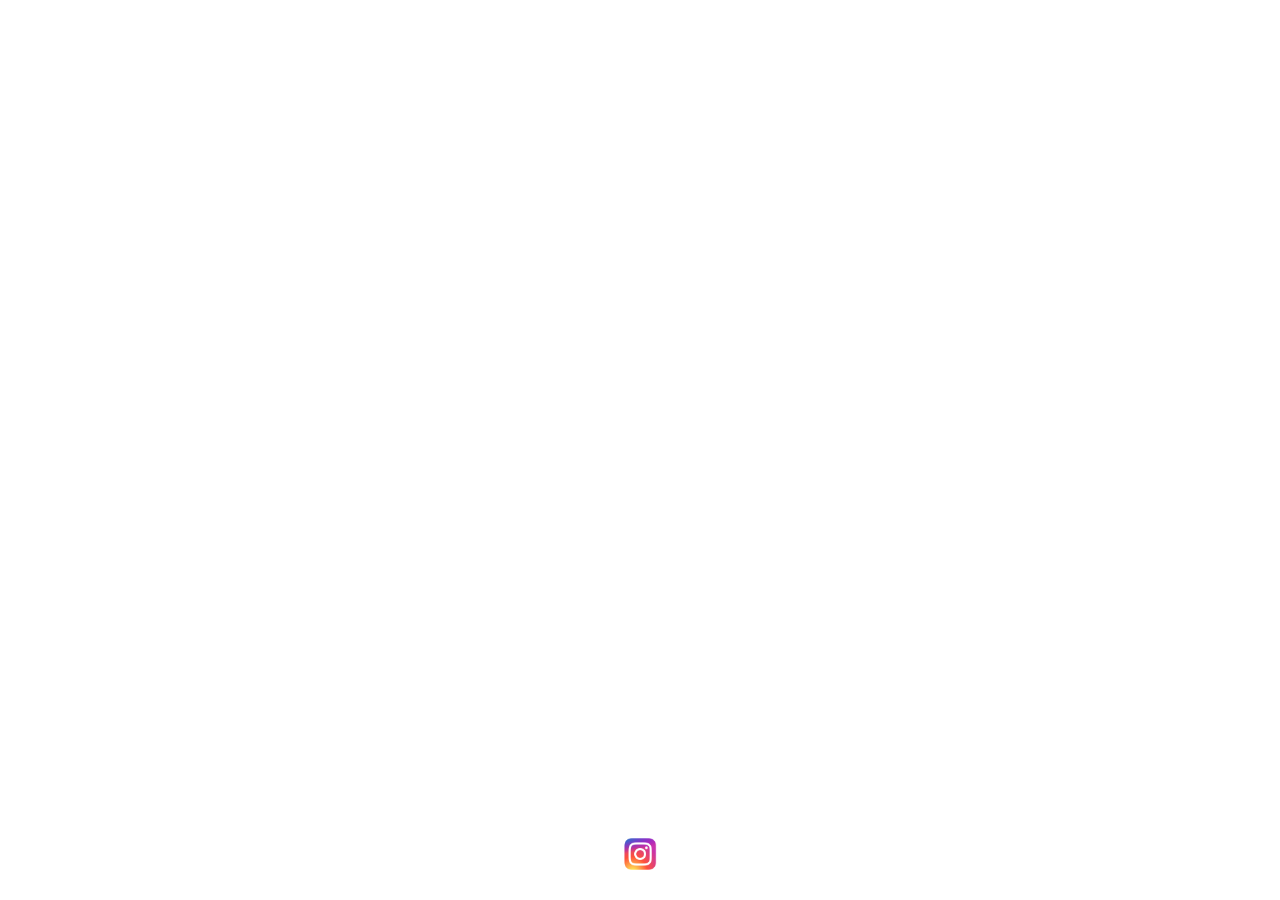
==== index.html @ 1ce3aefc "Add files via upload" ====
<!DOCTYPE html>
<html lang="de">
<head>
  <meta charset="UTF-8" />
  <meta name="viewport" content="width=device-width, initial-scale=1.0" />
  <title>Torben Carstensen - Fotograf</title>
  <style>
    html, body {
      margin: 0;
      padding: 0;
      font-family: Arial, sans-serif;
      overflow: hidden;
    }
    body {
      background-size: cover;
      background-position: center;
      background-repeat: no-repeat;
      height: 100vh;
      width: 100vw;
      color: white;
      display: flex;
      flex-direction: row;
      justify-content: space-between;
      align-items: center;
      text-align: left;
      animation: backgroundCycle 30s infinite;
    }

    .intro {
      display: flex;
      flex-direction: column;
      justify-content: center;
      padding-left: 4vw;
      max-width: 50vw;
    }

    h1 {
      font-size: 3rem;
      letter-spacing: 2px;
      margin: 0;
    }

    .description {
      font-size: 1.2rem;
      margin-top: 1rem;
      line-height: 1.5;
    }

    .contact {
      position: absolute;
      bottom: 2vh;
      left: 50%;
      transform: translateX(-50%);
      font-size: 1rem;
      text-align: center;
    }

    .socials img {
      width: 32px;
      height: 32px;
      margin: 0.5rem;
    }

    @keyframes backgroundCycle {
      0% { background-image: url('bild1.jpg'); }
      33% { background-image: url('bild2.jpg'); }
      66% { background-image: url('bild3.jpg'); }
      100% { background-image: url('bild4.jpg'); }
    }

    @media (orientation: portrait) {
      body {
        animation: portraitCycle 30s infinite;
        flex-direction: column;
        justify-content: space-between;
        text-align: center;
      }

      .intro {
        padding: 2vh 5vw;
        max-width: 90vw;
      }

      @keyframes portraitCycle {
        0% { background-image: url('hochkant1.jpg'); }
        33% { background-image: url('hochkant2.jpg'); }
        66% { background-image: url('hochkant3.jpg'); }
        100% { background-image: url('hochkant4.jpg'); }
      }
    }
  </style>
</head>
<body>
  <div class="intro">
    <h1>Torben Carstensen</h1>
    <div class="description">
      <p>Ich bin Torben, Fotograf aus Leidenschaft.<br>
      Spezialisiert auf Hochzeitsfotografie,<br>
      Porträts und visuelle Erzählung.<br>
      Mit einem Auge für Licht und Emotion<br>
      schaffe ich Bilder, die berühren.</p>
    </div>
  </div>

  <div class="contact">
    <p>Telefon: <a href="tel:+491234567890" style="color: white;">----</a></p>
    <p>Email: <a href="mailto:torben@example.com" style="color: white;">carstensenpeertorben@gmail.com</a></p>
    <div class="socials">
      <a href="https://instagram.com/torben_photo" target="_blank">
        <img src="instagram.png" alt="Instagram" />
      </a>
    </div>
  </div>
</body>
</html>
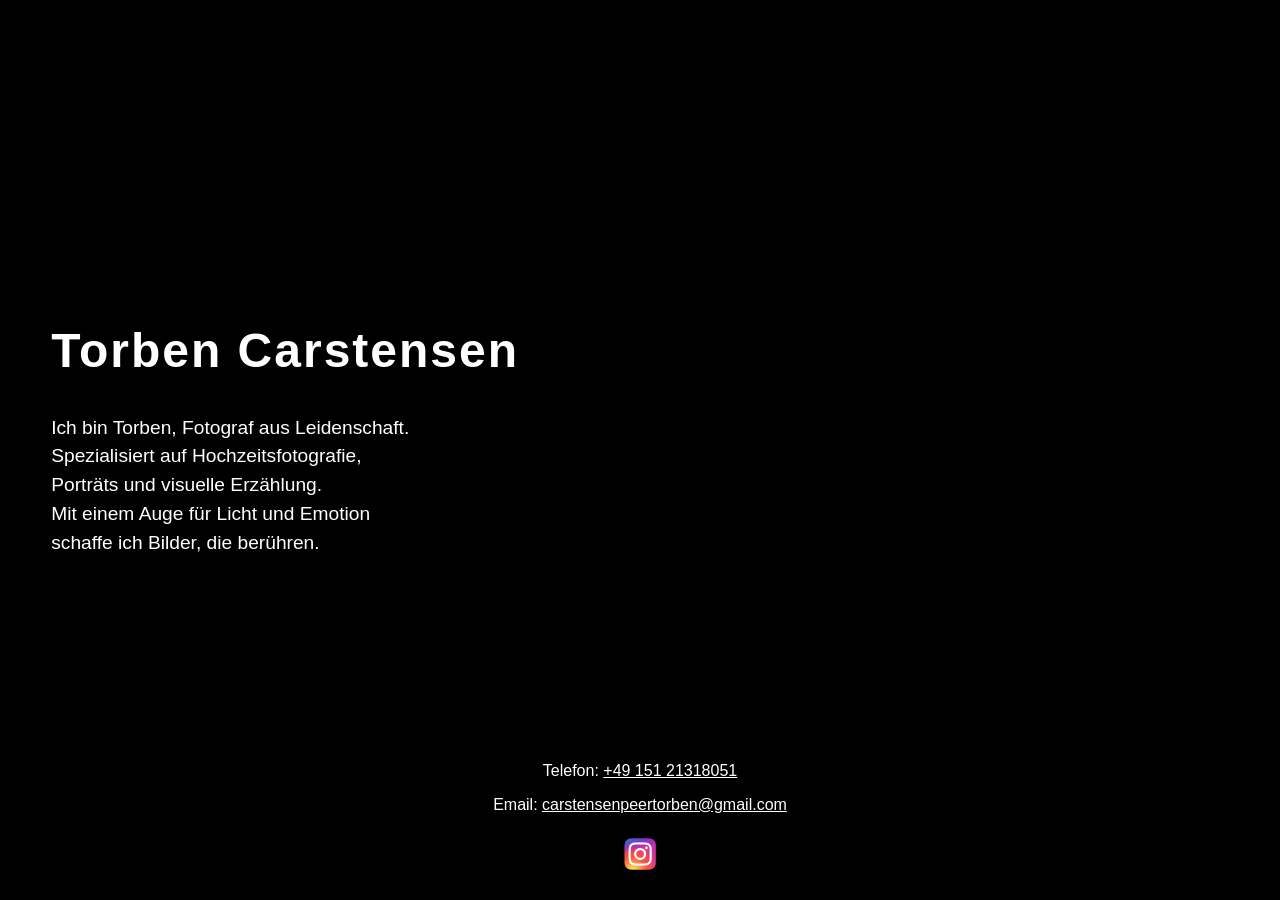
==== commit b2b86279: "Update index.html" ====
--- a/index.html
+++ b/index.html
@@ -10,7 +10,9 @@
       padding: 0;
       font-family: Arial, sans-serif;
       overflow: hidden;
+      background-color: black; /* Fallback-Hintergrund */
     }
+
     body {
       background-size: cover;
       background-position: center;
@@ -23,7 +25,7 @@
       justify-content: space-between;
       align-items: center;
       text-align: left;
-      animation: backgroundCycle 30s infinite;
+      transition: background-image 1s ease-in-out;
     }
 
     .intro {
@@ -61,16 +63,8 @@
       margin: 0.5rem;
     }
 
-    @keyframes backgroundCycle {
-      0% { background-image: url('bild1.jpg'); }
-      33% { background-image: url('bild2.jpg'); }
-      66% { background-image: url('bild3.jpg'); }
-      100% { background-image: url('bild4.jpg'); }
-    }
-
     @media (orientation: portrait) {
       body {
-        animation: portraitCycle 30s infinite;
         flex-direction: column;
         justify-content: space-between;
         text-align: center;
@@ -79,13 +73,6 @@
       .intro {
         padding: 2vh 5vw;
         max-width: 90vw;
-      }
-
-      @keyframes portraitCycle {
-        0% { background-image: url('hochkant1.jpg'); }
-        33% { background-image: url('hochkant2.jpg'); }
-        66% { background-image: url('hochkant3.jpg'); }
-        100% { background-image: url('hochkant4.jpg'); }
       }
     }
   </style>
@@ -103,13 +90,37 @@
   </div>
 
   <div class="contact">
-    <p>Telefon: <a href="tel:+491234567890" style="color: white;">----</a></p>
-    <p>Email: <a href="mailto:torben@example.com" style="color: white;">carstensenpeertorben@gmail.com</a></p>
+    <p>Telefon: <a href="tel:+4915121318051" style="color: white;">+49 151 21318051</a></p>
+    <p>Email: <a href="mailto:carstensenpeertorben@gmail.com" style="color: white;">carstensenpeertorben@gmail.com</a></p>
     <div class="socials">
       <a href="https://instagram.com/torben_photo" target="_blank">
         <img src="instagram.png" alt="Instagram" />
       </a>
     </div>
   </div>
+
+  <script>
+    document.addEventListener('DOMContentLoaded', () => {
+      const landscapeImages = ['bild1.jpg', 'bild2.jpg', 'bild3.jpg', 'bild4.jpg'];
+      const portraitImages = ['hochkant1.jpg', 'hochkant2.jpg', 'hochkant3.jpg', 'hochkant4.jpg'];
+      const isPortrait = window.matchMedia(\"(orientation: portrait)\").matches;
+      const images = isPortrait ? portraitImages : landscapeImages;
+      let index = 0;
+
+      // Bilder vorladen
+      images.forEach(src => {
+        const img = new Image();
+        img.src = src;
+      });
+
+      function changeBackground() {
+        document.body.style.backgroundImage = `url('${images[index]}')`;
+        index = (index + 1) % images.length;
+      }
+
+      changeBackground();
+      setInterval(changeBackground, 10000); // alle 10 Sekunden
+    });
+  </script>
 </body>
-</html>+</html>
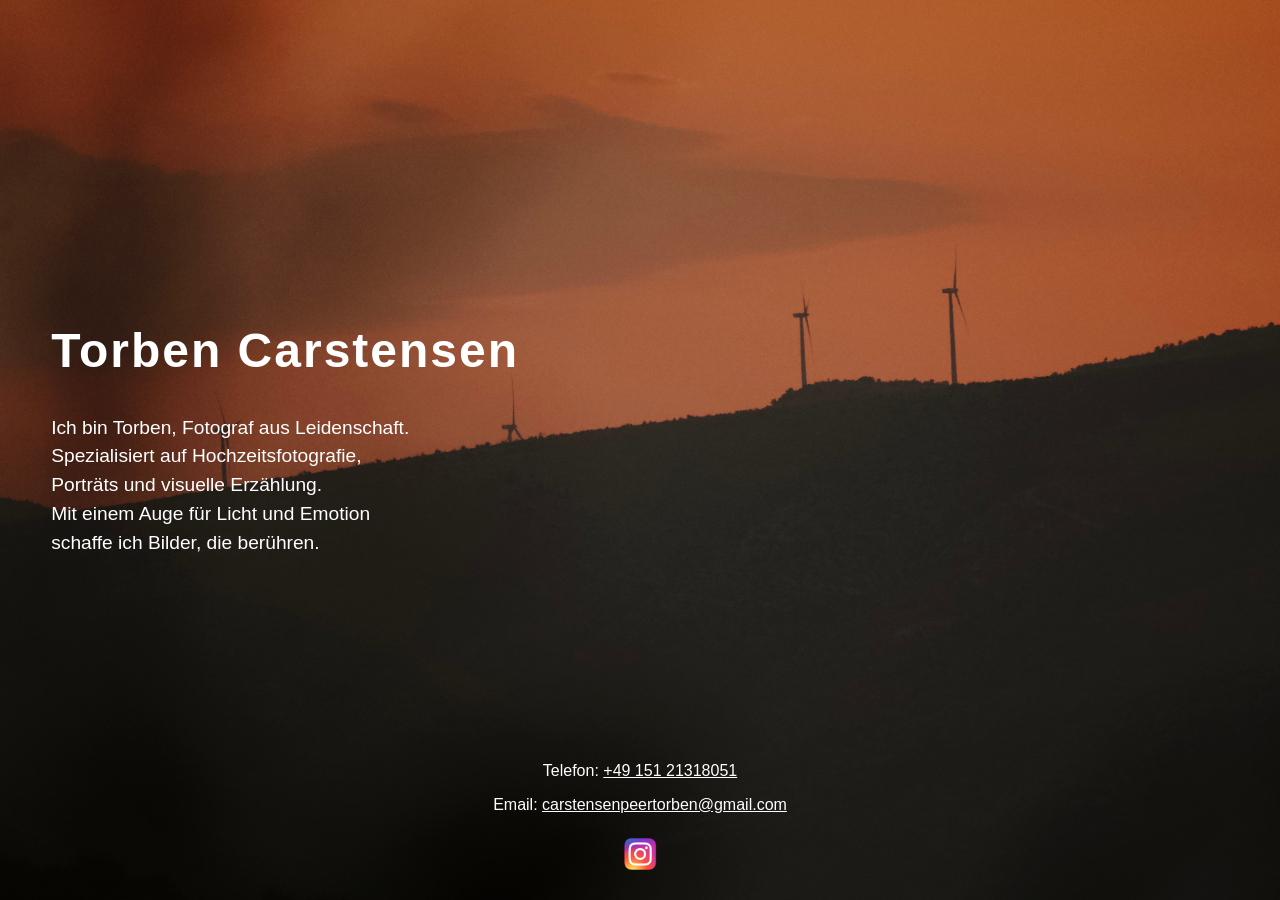
==== commit b7d98dcd: "Update index.html" ====
--- a/index.html
+++ b/index.html
@@ -9,14 +9,6 @@
       margin: 0;
       padding: 0;
       font-family: Arial, sans-serif;
-      overflow: hidden;
-      background-color: black; /* Fallback-Hintergrund */
-    }
-
-    body {
-      background-size: cover;
-      background-position: center;
-      background-repeat: no-repeat;
       height: 100vh;
       width: 100vw;
       color: white;
@@ -26,6 +18,7 @@
       align-items: center;
       text-align: left;
       transition: background-image 1s ease-in-out;
+      background-color: black;
     }
 
     .intro {
@@ -100,10 +93,10 @@
   </div>
 
   <script>
-    document.addEventListener('DOMContentLoaded', () => {
+    document.addEventListener("DOMContentLoaded", () => {
       const landscapeImages = ['bild1.jpg', 'bild2.jpg', 'bild3.jpg', 'bild4.jpg'];
       const portraitImages = ['hochkant1.jpg', 'hochkant2.jpg', 'hochkant3.jpg', 'hochkant4.jpg'];
-      const isPortrait = window.matchMedia(\"(orientation: portrait)\").matches;
+      const isPortrait = window.matchMedia("(orientation: portrait)").matches;
       const images = isPortrait ? portraitImages : landscapeImages;
       let index = 0;
 
@@ -115,6 +108,9 @@
 
       function changeBackground() {
         document.body.style.backgroundImage = `url('${images[index]}')`;
+        document.body.style.backgroundSize = 'cover';
+        document.body.style.backgroundRepeat = 'no-repeat';
+        document.body.style.backgroundPosition = 'center';
         index = (index + 1) % images.length;
       }
 
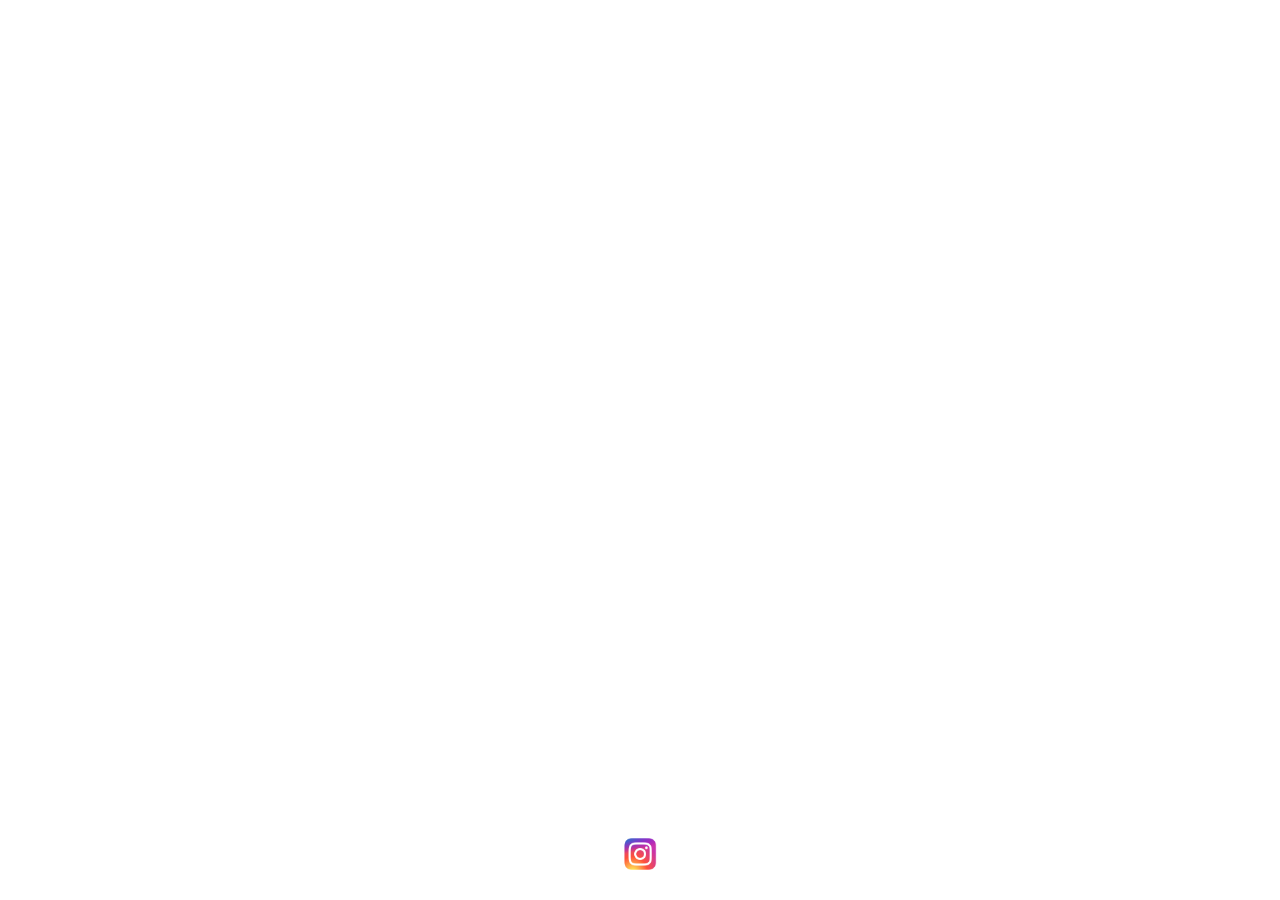
==== commit a81795ac: "Add files via upload" ====
--- a/index.html
+++ b/index.html
@@ -9,6 +9,12 @@
       margin: 0;
       padding: 0;
       font-family: Arial, sans-serif;
+      overflow: hidden;
+    }
+    body {
+      background-size: cover;
+      background-position: center;
+      background-repeat: no-repeat;
       height: 100vh;
       width: 100vw;
       color: white;
@@ -17,8 +23,7 @@
       justify-content: space-between;
       align-items: center;
       text-align: left;
-      transition: background-image 1s ease-in-out;
-      background-color: black;
+      animation: backgroundCycle 30s infinite;
     }
 
     .intro {
@@ -56,8 +61,16 @@
       margin: 0.5rem;
     }
 
+    @keyframes backgroundCycle {
+      0% { background-image: url('bild1.jpg'); }
+      33% { background-image: url('bild2.jpg'); }
+      66% { background-image: url('bild3.jpg'); }
+      100% { background-image: url('bild4.jpg'); }
+    }
+
     @media (orientation: portrait) {
       body {
+        animation: portraitCycle 30s infinite;
         flex-direction: column;
         justify-content: space-between;
         text-align: center;
@@ -67,6 +80,13 @@
         padding: 2vh 5vw;
         max-width: 90vw;
       }
+
+      @keyframes portraitCycle {
+        0% { background-image: url('hochkant1.jpg'); }
+        33% { background-image: url('hochkant2.jpg'); }
+        66% { background-image: url('hochkant3.jpg'); }
+        100% { background-image: url('hochkant4.jpg'); }
+      }
     }
   </style>
 </head>
@@ -74,49 +94,22 @@
   <div class="intro">
     <h1>Torben Carstensen</h1>
     <div class="description">
-      <p>Ich bin Torben, Fotograf aus Leidenschaft.<br>
-      Spezialisiert auf Hochzeitsfotografie,<br>
-      Porträts und visuelle Erzählung.<br>
-      Mit einem Auge für Licht und Emotion<br>
-      schaffe ich Bilder, die berühren.</p>
+      //<p>Ich bin Torben, Fotograf aus Leidenschaft.<br>
+     // Spezialisiert auf Hochzeitsfotografie,<br>
+      //Porträts und visuelle Erzählung.<br>
+     // Mit einem Auge für Licht und Emotion<br>
+      //schaffe ich Bilder, die berühren.</p>
     </div>
   </div>
 
   <div class="contact">
-    <p>Telefon: <a href="tel:+4915121318051" style="color: white;">+49 151 21318051</a></p>
-    <p>Email: <a href="mailto:carstensenpeertorben@gmail.com" style="color: white;">carstensenpeertorben@gmail.com</a></p>
+    //<p>Telefon: <a href="tel:+491234567890" style="color: white;">----</a></p>
+    //<p>Email: <a href="mailto:torben@example.com" style="color: white;">carstensenpeertorben@gmail.com</a></p>
     <div class="socials">
       <a href="https://instagram.com/torben_photo" target="_blank">
         <img src="instagram.png" alt="Instagram" />
       </a>
     </div>
   </div>
-
-  <script>
-    document.addEventListener("DOMContentLoaded", () => {
-      const landscapeImages = ['bild1.jpg', 'bild2.jpg', 'bild3.jpg', 'bild4.jpg'];
-      const portraitImages = ['hochkant1.jpg', 'hochkant2.jpg', 'hochkant3.jpg', 'hochkant4.jpg'];
-      const isPortrait = window.matchMedia("(orientation: portrait)").matches;
-      const images = isPortrait ? portraitImages : landscapeImages;
-      let index = 0;
-
-      // Bilder vorladen
-      images.forEach(src => {
-        const img = new Image();
-        img.src = src;
-      });
-
-      function changeBackground() {
-        document.body.style.backgroundImage = `url('${images[index]}')`;
-        document.body.style.backgroundSize = 'cover';
-        document.body.style.backgroundRepeat = 'no-repeat';
-        document.body.style.backgroundPosition = 'center';
-        index = (index + 1) % images.length;
-      }
-
-      changeBackground();
-      setInterval(changeBackground, 10000); // alle 10 Sekunden
-    });
-  </script>
 </body>
-</html>
+</html>
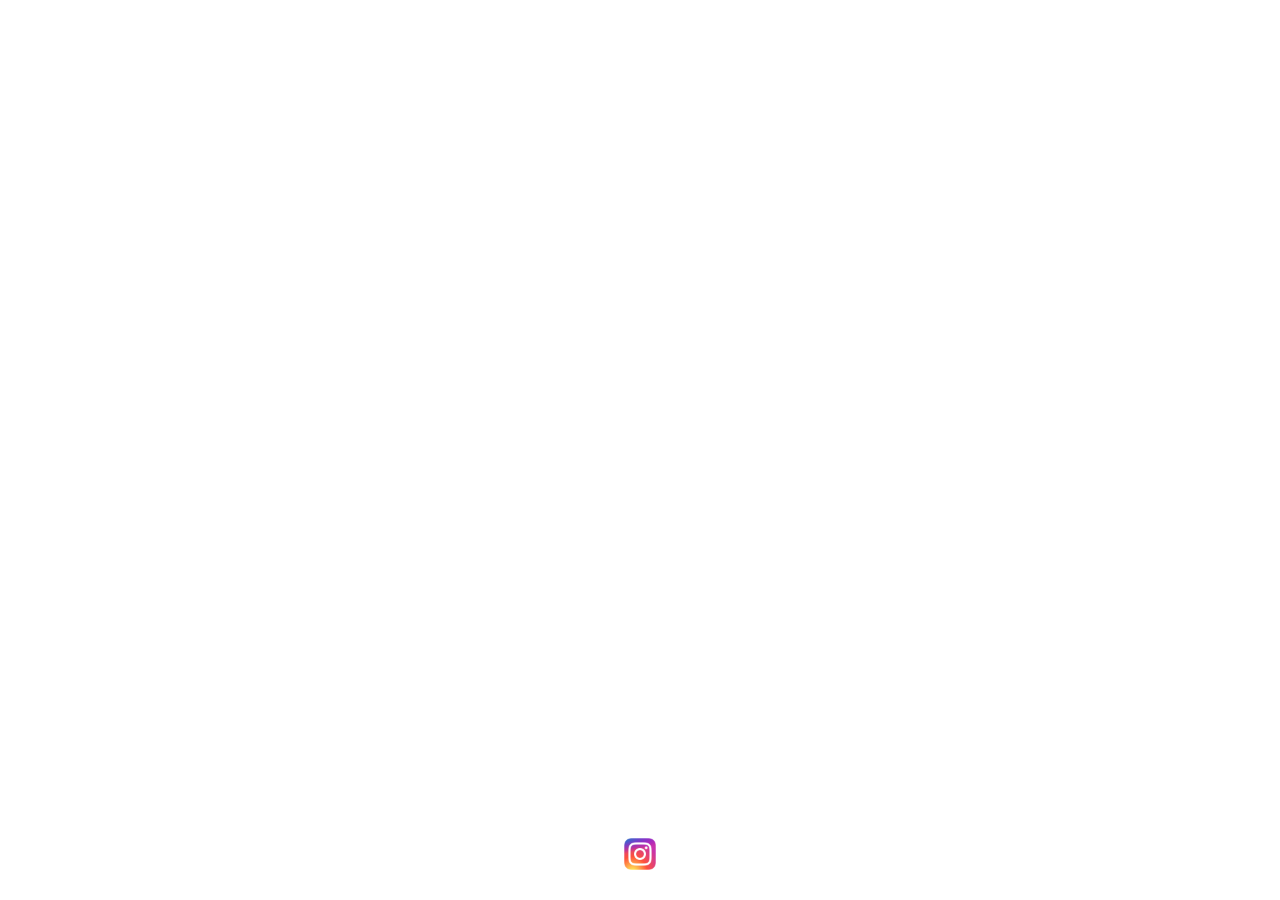
==== commit c43c5d34: "Add files via upload" ====
--- a/index.html
+++ b/index.html
@@ -94,17 +94,17 @@
   <div class="intro">
     <h1>Torben Carstensen</h1>
     <div class="description">
-      //<p>Ich bin Torben, Fotograf aus Leidenschaft.<br>
-     // Spezialisiert auf Hochzeitsfotografie,<br>
-      //Porträts und visuelle Erzählung.<br>
-     // Mit einem Auge für Licht und Emotion<br>
-      //schaffe ich Bilder, die berühren.</p>
+     <!-- <p>Ich bin Torben, Fotograf aus Leidenschaft.<br>-->
+    <!--Spezialisiert auf Hochzeitsfotografie,<br>-->
+      <!--Porträts und visuelle Erzählung.<br>-->
+    <!-- Mit einem Auge für Licht und Emotion<br>-->
+      <!--schaffe ich Bilder, die berühren.</p>-->
     </div>
   </div>
 
   <div class="contact">
-    //<p>Telefon: <a href="tel:+491234567890" style="color: white;">----</a></p>
-    //<p>Email: <a href="mailto:torben@example.com" style="color: white;">carstensenpeertorben@gmail.com</a></p>
+    <!--<p>Telefon: <a href="tel:+491234567890" style="color: white;">----</a></p>-->
+    <!--<p>Email: <a href="mailto:torben@example.com" style="color: white;">carstensenpeertorben@gmail.com</a></p>-->
     <div class="socials">
       <a href="https://instagram.com/torben_photo" target="_blank">
         <img src="instagram.png" alt="Instagram" />
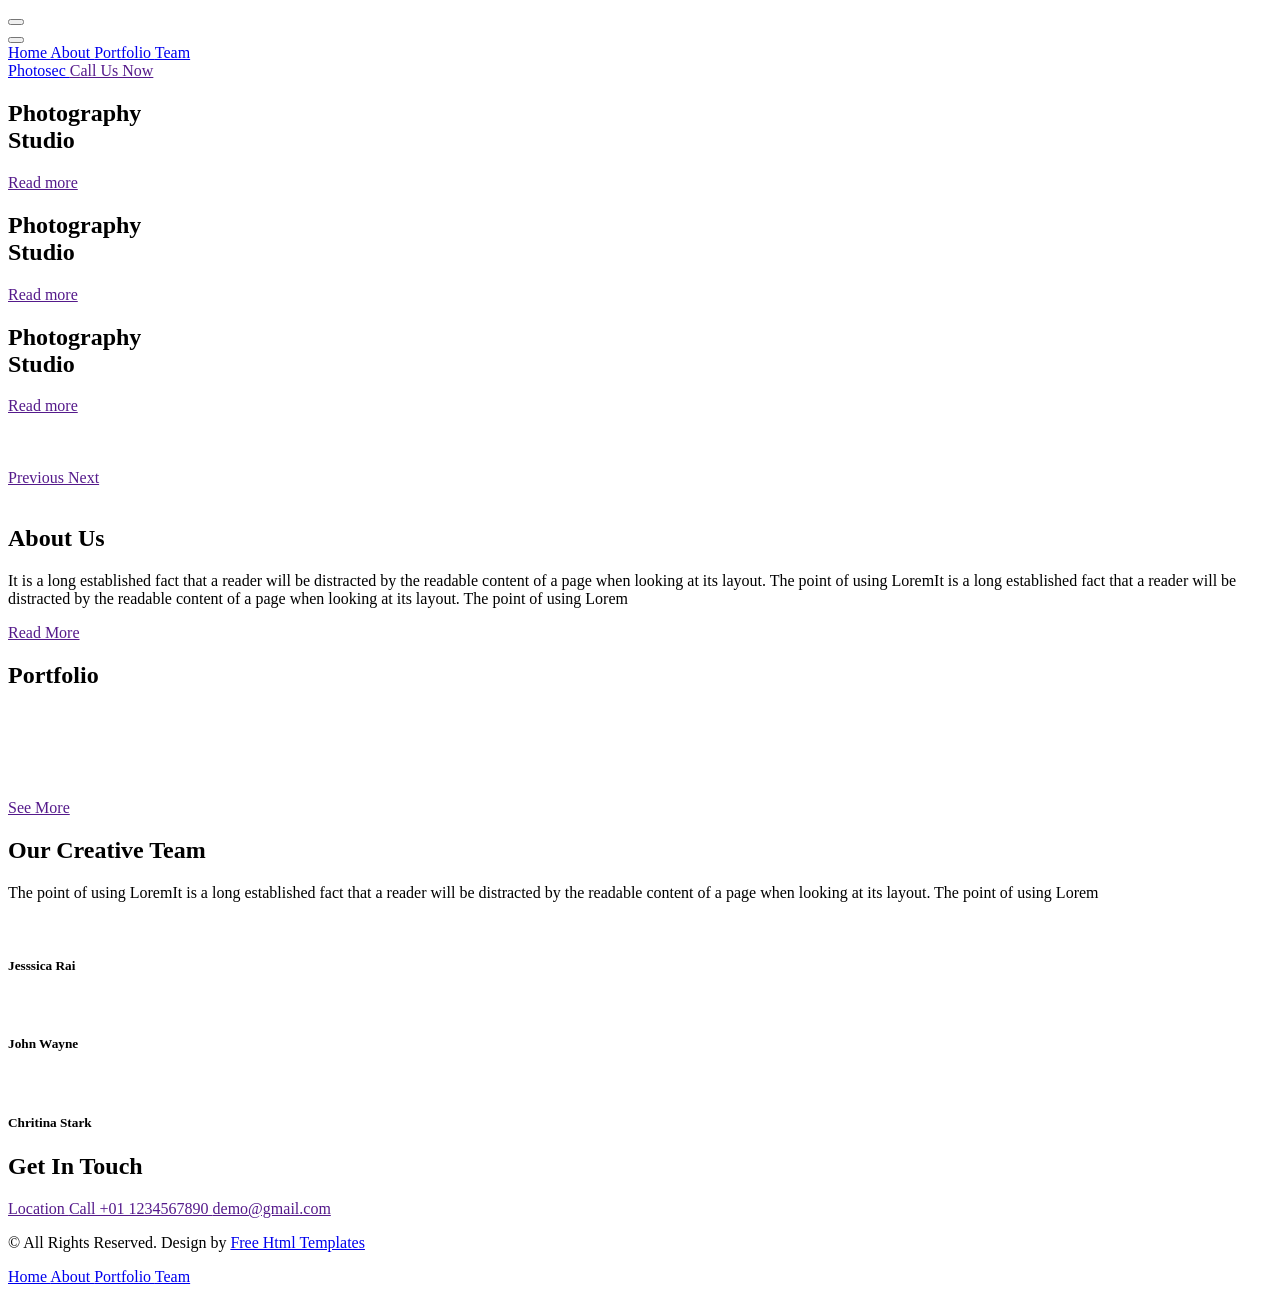
==== commit 84becd3a: "Add files via upload" ====
--- a/index.html
+++ b/index.html
@@ -1,115 +1,465 @@
 <!DOCTYPE html>
-<html lang="de">
+<html>
+
 <head>
-  <meta charset="UTF-8" />
-  <meta name="viewport" content="width=device-width, initial-scale=1.0" />
-  <title>Torben Carstensen - Fotograf</title>
-  <style>
-    html, body {
-      margin: 0;
-      padding: 0;
-      font-family: Arial, sans-serif;
-      overflow: hidden;
-    }
-    body {
-      background-size: cover;
-      background-position: center;
-      background-repeat: no-repeat;
-      height: 100vh;
-      width: 100vw;
-      color: white;
-      display: flex;
-      flex-direction: row;
-      justify-content: space-between;
-      align-items: center;
-      text-align: left;
-      animation: backgroundCycle 30s infinite;
-    }
-
-    .intro {
-      display: flex;
-      flex-direction: column;
-      justify-content: center;
-      padding-left: 4vw;
-      max-width: 50vw;
-    }
-
-    h1 {
-      font-size: 3rem;
-      letter-spacing: 2px;
-      margin: 0;
-    }
-
-    .description {
-      font-size: 1.2rem;
-      margin-top: 1rem;
-      line-height: 1.5;
-    }
-
-    .contact {
-      position: absolute;
-      bottom: 2vh;
-      left: 50%;
-      transform: translateX(-50%);
-      font-size: 1rem;
-      text-align: center;
-    }
-
-    .socials img {
-      width: 32px;
-      height: 32px;
-      margin: 0.5rem;
-    }
-
-    @keyframes backgroundCycle {
-      0% { background-image: url('bild1.jpg'); }
-      33% { background-image: url('bild2.jpg'); }
-      66% { background-image: url('bild3.jpg'); }
-      100% { background-image: url('bild4.jpg'); }
-    }
-
-    @media (orientation: portrait) {
-      body {
-        animation: portraitCycle 30s infinite;
-        flex-direction: column;
-        justify-content: space-between;
-        text-align: center;
-      }
-
-      .intro {
-        padding: 2vh 5vw;
-        max-width: 90vw;
-      }
-
-      @keyframes portraitCycle {
-        0% { background-image: url('hochkant1.jpg'); }
-        33% { background-image: url('hochkant2.jpg'); }
-        66% { background-image: url('hochkant3.jpg'); }
-        100% { background-image: url('hochkant4.jpg'); }
-      }
-    }
-  </style>
+  <!-- Basic -->
+  <meta charset="utf-8" />
+  <meta http-equiv="X-UA-Compatible" content="IE=edge" />
+  <!-- Mobile Metas -->
+  <meta name="viewport" content="width=device-width, initial-scale=1, shrink-to-fit=no" />
+  <!-- Site Metas -->
+  <meta name="keywords" content="" />
+  <meta name="description" content="" />
+  <meta name="author" content="" />
+
+  <title>Photosec</title>
+
+  <!-- slider stylesheet -->
+  <link rel="stylesheet" type="text/css" href="https://cdnjs.cloudflare.com/ajax/libs/OwlCarousel2/2.3.4/assets/owl.carousel.min.css" />
+
+  <!-- bootstrap core css -->
+  <link rel="stylesheet" type="text/css" href="css/bootstrap.css" />
+  <!-- fonts awesome style -->
+  <link href="css/font-awesome.min.css" rel="stylesheet" />
+  <!-- fonts style -->
+  <link href="https://fonts.googleapis.com/css?family=Poppins:400,600,700&display=swap" rel="stylesheet" />
+  <!-- Custom styles for this template -->
+  <link href="css/style.css" rel="stylesheet" />
+  <!-- responsive style -->
+  <link href="css/responsive.css" rel="stylesheet" />
 </head>
+
 <body>
-  <div class="intro">
-    <h1>Torben Carstensen</h1>
-    <div class="description">
-     <!-- <p>Ich bin Torben, Fotograf aus Leidenschaft.<br>-->
-    <!--Spezialisiert auf Hochzeitsfotografie,<br>-->
-      <!--Porträts und visuelle Erzählung.<br>-->
-    <!-- Mit einem Auge für Licht und Emotion<br>-->
-      <!--schaffe ich Bilder, die berühren.</p>-->
+  <div class="hero_area">
+    <!-- header section strats -->
+    <header class="header_section">
+      <nav class="navbar navbar-expand-lg custom_nav-container">
+        <div class="custom_menu-btn">
+          <button onclick="openNav()">
+            <span class="s-1"> </span>
+            <span class="s-2"> </span>
+            <span class="s-3"> </span>
+          </button>
+        </div>
+        <div id="myNav" class="overlay">
+          <div class="menu_btn-style ">
+            <button onclick="closeNav()">
+              <span class="s-1"> </span>
+              <span class="s-2"> </span>
+              <span class="s-3"> </span>
+            </button>
+          </div>
+          <div class="overlay-content">
+            <a class="active" href="index.html">
+              Home
+            </a>
+            <a class="" href="about.html">
+              About
+            </a>
+            <a class="" href="portfolio.html">
+              Portfolio
+            </a>
+            <a class="" href="team.html">
+              Team
+            </a>
+          </div>
+        </div>
+        <a class="navbar-brand" href="index.html">
+          <span>
+            Photosec
+          </span>
+        </a>
+        <a href="" class="call_btn">
+          Call Us Now
+        </a>
+      </nav>
+    </header>
+    <!-- end header section -->
+    <!-- slider section -->
+    <section class="slider_section position-relative">
+      <div class="container-fluid">
+        <div class="row">
+          <div class="detail-box col-lg-4 col-md-5">
+            <div id="" class="carousel slide slider_text_carousel" data-ride="carousel">
+              <div class="carousel-inner">
+                <div class="carousel-item active">
+                  <div class="detail_content">
+                    <div>
+                      <h1>
+                        Photography <br>
+                        Studio
+                      </h1>
+                      <a href="" class="">
+                        Read more
+                      </a>
+                    </div>
+                  </div>
+                </div>
+                <div class="carousel-item">
+                  <div class="detail_content">
+                    <div>
+                      <h1>
+                        Photography <br>
+                        Studio
+                      </h1>
+                      <a href="" class="">
+                        Read more
+                      </a>
+                    </div>
+                  </div>
+                </div>
+                <div class="carousel-item">
+                  <div class="detail_content">
+                    <div>
+                      <h1>
+                        Photography <br>
+                        Studio
+                      </h1>
+                      <a href="" class="">
+                        Read more
+                      </a>
+                    </div>
+                  </div>
+                </div>
+              </div>
+            </div>
+          </div>
+          <div class="img-box col-lg-8 col-md-7">
+            <div id="" class="carousel slide slider_image_carousel carousel-fade" data-ride="carousel">
+              <div class="carousel-inner">
+                <div class="carousel-item active">
+                  <img src="images/slider-img.jpg" alt="" />
+                </div>
+                <div class="carousel-item">
+                  <img src="images/slider-img2.jpg" alt="" />
+                </div>
+                <div class="carousel-item">
+                  <img src="images/slider-img3.jpg" alt="" />
+                </div>
+              </div>
+            </div>
+            <div class="carousel_btn-box">
+              <a class="slider_btn_prev" href="" role="button" data-slide="prev">
+                <i class="fa fa-long-arrow-left" aria-hidden="true"></i>
+                <span class="sr-only">Previous</span>
+              </a>
+              <a class="slider_btn_next" href="" role="button" data-slide="next">
+                <i class="fa fa-long-arrow-right" aria-hidden="true"></i>
+                <span class="sr-only">Next</span>
+              </a>
+            </div>
+          </div>
+        </div>
+      </div>
+
+    </section>
+    <!-- end slider section -->
+  </div>
+
+  <!-- about section -->
+
+  <section class="about_section ">
+    <div class="container-fluid">
+      <div class="row">
+        <div class="img-box col-lg-8 col-md-7">
+          <img src="images/about-img.jpg" alt="" />
+        </div>
+        <div class="detail-box detail_box_common col-lg-4 col-md-5 text_center">
+          <div class="heading_container heading_center">
+            <h2>
+              About Us
+            </h2>
+          </div>
+          <p>
+            It is a long established fact that a reader will be distracted by the readable content of a page when
+            looking at its layout. The point of using LoremIt is a long established fact that a reader will be
+            distracted by the readable content of a page when looking at its layout. The point of using Lorem
+          </p>
+          <a href="">
+            Read More
+          </a>
+        </div>
+      </div>
     </div>
-  </div>
-
-  <div class="contact">
-    <!--<p>Telefon: <a href="tel:+491234567890" style="color: white;">----</a></p>-->
-    <!--<p>Email: <a href="mailto:torben@example.com" style="color: white;">carstensenpeertorben@gmail.com</a></p>-->
-    <div class="socials">
-      <a href="https://instagram.com/torben_photo" target="_blank">
-        <img src="instagram.png" alt="Instagram" />
-      </a>
+  </section>
+
+  <!-- end about section -->
+
+
+  <!-- portfolio section -->
+
+  <section class="portfolio_section layout_padding">
+    <div class="container">
+      <div class="heading_container heading_center">
+        <h2>
+          Portfolio
+        </h2>
+      </div>
+      <div class="portfolio_container ">
+        <div class="box-1">
+          <div class="img-box b-1">
+            <img src="images/p1.jpg" alt="">
+            <div class="btn-box">
+              <a href="" class="btn-1">
+                <i class="fa fa-share-alt" aria-hidden="true"></i>
+              </a>
+            </div>
+          </div>
+          <div class="img-box b-2">
+            <img src="images/p2.jpg" alt="">
+            <div class="btn-box">
+              <a href="" class="btn-1">
+                <i class="fa fa-share-alt" aria-hidden="true"></i>
+              </a>
+            </div>
+          </div>
+        </div>
+        <div class="box-2">
+          <div class="box-2-top">
+            <div class="img-box b-3">
+              <img src="images/p3.jpg" alt="">
+              <div class="btn-box">
+                <a href="" class="btn-1">
+                  <i class="fa fa-share-alt" aria-hidden="true"></i>
+                </a>
+              </div>
+            </div>
+          </div>
+        </div>
+        <div class="box-3">
+          <div class="img-box b-1">
+            <img src="images/p4.jpg" alt="">
+            <div class="btn-box">
+              <a href="" class="btn-1">
+                <i class="fa fa-share-alt" aria-hidden="true"></i>
+              </a>
+            </div>
+          </div>
+          <div class="img-box b-2">
+            <img src="images/p5.jpg" alt="">
+            <div class="btn-box">
+              <a href="" class="btn-1">
+                <i class="fa fa-share-alt" aria-hidden="true"></i>
+              </a>
+            </div>
+          </div>
+        </div>
+      </div>
+      <div>
+        <a href="" class="read_btn">
+          See More
+        </a>
+      </div>
     </div>
-  </div>
+  </section>
+  <!-- end portfolio section -->
+
+  <!-- team section -->
+  <section class="team_section">
+    <div class="container-fluid">
+      <div class="row">
+        <div class="col-lg-4 col-md-5 detail-box detail_box_common text_center">
+          <div class="heading_container heading_center">
+            <h2>
+              Our Creative Team
+            </h2>
+          </div>
+          <p>
+            The point of using LoremIt is a long established fact that a reader will be distracted by the readable
+            content
+            of a page when looking at its layout. The point of using Lorem
+          </p>
+        </div>
+        <div class="col-lg-8 col-md-7 team_container text_center">
+          <div class="row">
+            <div class="col-sm-6 mx-auto">
+              <div class="team_box">
+                <div class="img-box">
+                  <img src="images/team1.jpg" alt="">
+                </div>
+                <div class="detail-box ">
+                  <h5>
+                    Jesssica Rai
+                  </h5>
+                  <div class="social-box">
+                    <a href="">
+                      <i class="fa fa-facebook" aria-hidden="true"></i>
+                    </a>
+                    <a href="">
+                      <i class="fa fa-twitter" aria-hidden="true"></i>
+                    </a>
+                    <a href="">
+                      <i class="fa fa-linkedin" aria-hidden="true"></i>
+                    </a>
+                    <a href="">
+                      <i class="fa fa-instagram" aria-hidden="true"></i>
+                    </a>
+                  </div>
+                </div>
+              </div>
+            </div>
+            <div class="col-sm-6 mx-auto">
+              <div class="team_box">
+                <div class="img-box">
+                  <img src="images/team2.jpg" alt="">
+                </div>
+                <div class="detail-box">
+                  <h5>
+                    John Wayne
+                  </h5>
+                  <div class="social-box">
+                    <a href="">
+                      <i class="fa fa-facebook" aria-hidden="true"></i>
+                    </a>
+                    <a href="">
+                      <i class="fa fa-twitter" aria-hidden="true"></i>
+                    </a>
+                    <a href="">
+                      <i class="fa fa-linkedin" aria-hidden="true"></i>
+                    </a>
+                    <a href="">
+                      <i class="fa fa-instagram" aria-hidden="true"></i>
+                    </a>
+                  </div>
+                </div>
+              </div>
+            </div>
+            <div class="col-sm-6 mx-auto">
+              <div class="team_box">
+                <div class="img-box">
+                  <img src="images/team3.jpg" alt="">
+                </div>
+                <div class="detail-box">
+                  <h5>
+                    Chritina Stark
+                  </h5>
+                  <div class="social-box">
+                    <a href="">
+                      <i class="fa fa-facebook" aria-hidden="true"></i>
+                    </a>
+                    <a href="">
+                      <i class="fa fa-twitter" aria-hidden="true"></i>
+                    </a>
+                    <a href="">
+                      <i class="fa fa-linkedin" aria-hidden="true"></i>
+                    </a>
+                    <a href="">
+                      <i class="fa fa-instagram" aria-hidden="true"></i>
+                    </a>
+                  </div>
+                </div>
+              </div>
+            </div>
+          </div>
+        </div>
+      </div>
+    </div>
+  </section>
+  <!-- end team section -->
+
+  <!-- contact section -->
+
+  <section class="contact_section ">
+    <div class="container-fluid">
+      <div class="row">
+        <div class="col-md-8 map_container">
+          <div class="map">
+            <div id="googleMap"></div>
+          </div>
+        </div>
+        <div class="col-md-4 detail-box detail_box_common">
+          <div>
+            <div class="heading_container">
+              <h2>
+                Get In Touch
+              </h2>
+            </div>
+            <div class="info_contact">
+              <div class="contact_link_box">
+                <a href="">
+                  <i class="fa fa-map-marker" aria-hidden="true"></i>
+                  <span>
+                    Location
+                  </span>
+                </a>
+                <a href="">
+                  <i class="fa fa-phone" aria-hidden="true"></i>
+                  <span>
+                    Call +01 1234567890
+                  </span>
+                </a>
+                <a href="">
+                  <i class="fa fa-envelope" aria-hidden="true"></i>
+                  <span>
+                    demo@gmail.com
+                  </span>
+                </a>
+              </div>
+              <div class="info_social">
+                <a href="">
+                  <i class="fa fa-facebook" aria-hidden="true"></i>
+                </a>
+                <a href="">
+                  <i class="fa fa-twitter" aria-hidden="true"></i>
+                </a>
+                <a href="">
+                  <i class="fa fa-linkedin" aria-hidden="true"></i>
+                </a>
+                <a href="">
+                  <i class="fa fa-instagram" aria-hidden="true"></i>
+                </a>
+              </div>
+            </div>
+          </div>
+        </div>
+      </div>
+    </div>
+  </section>
+
+  <!-- end contact section -->
+
+  <!-- footer section -->
+  <footer class="footer_section">
+    <div class="container-fluid">
+      <div class="row">
+        <div class="col-xl-6">
+          <p>
+            &copy; <span id="displayYear"></span> All Rights Reserved. Design
+            by
+            <a href="https://html.design/">Free Html Templates</a>
+          </p>
+        </div>
+        <div class="col-xl-6">
+          <div class="link_box">
+            <a class="" href="index.html">
+              Home
+            </a>
+            <a class="" href="about.html">
+              About
+            </a>
+            <a class="" href="portfolio.html">
+              Portfolio
+            </a>
+            <a class="" href="team.html">
+              Team
+            </a>
+          </div>
+        </div>
+      </div>
+    </div>
+  </footer>
+  <!-- footer section -->
+
+  <script src="js/jquery-3.4.1.min.js"></script>
+  <script src="js/bootstrap.js"></script>
+  <script src="https://cdnjs.cloudflare.com/ajax/libs/OwlCarousel2/2.3.4/owl.carousel.min.js">
+  </script>
+  <script src="js/custom.js"></script>
+  <!-- Google Map -->
+  <script src="https://maps.googleapis.com/maps/api/js?key=AIzaSyCh39n5U-4IoWpsVGUHWdqB6puEkhRLdmI&callback=myMap">
+  </script>
+  <!-- End Google Map -->
+
 </body>
+
 </html>
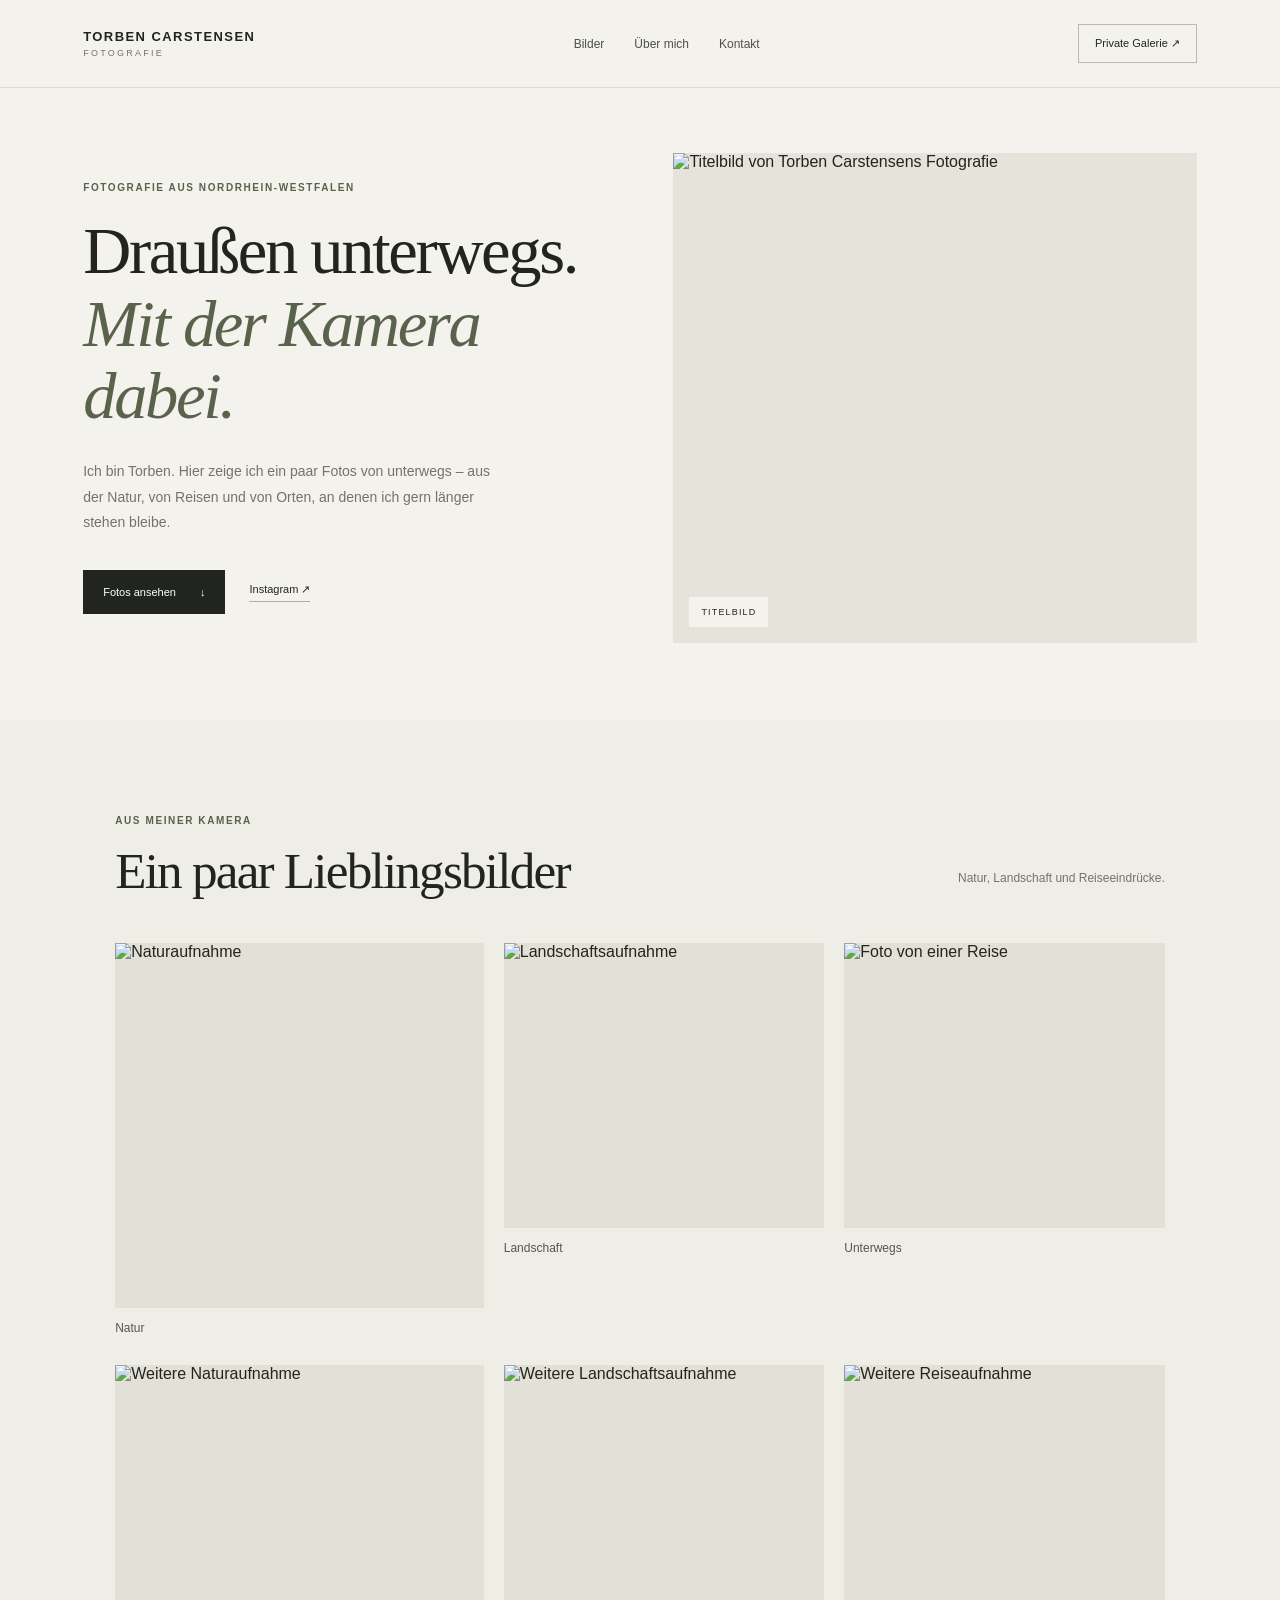
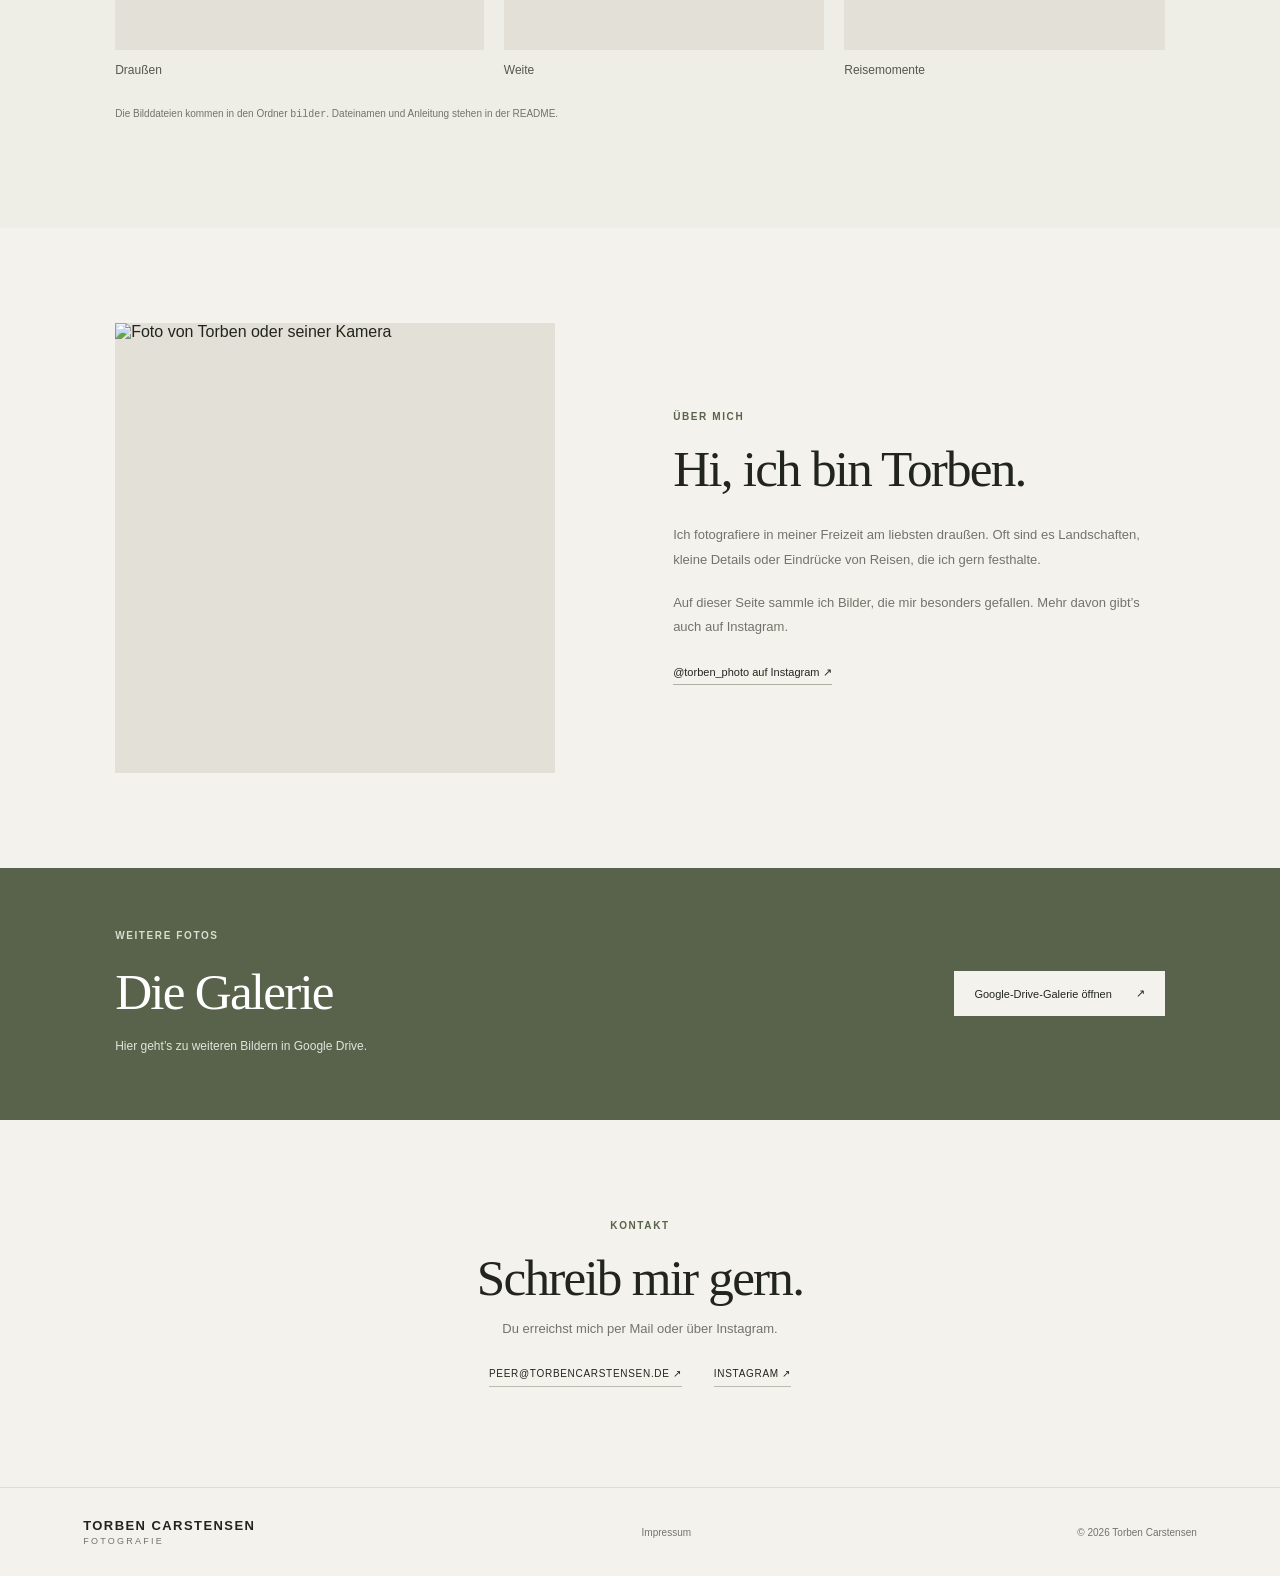
==== commit 94508a0f: "Add files via upload" ====
--- a/index.html
+++ b/index.html
@@ -1,465 +1,114 @@
-<!DOCTYPE html>
-<html>
-
-<head>
-  <!-- Basic -->
-  <meta charset="utf-8" />
-  <meta http-equiv="X-UA-Compatible" content="IE=edge" />
-  <!-- Mobile Metas -->
-  <meta name="viewport" content="width=device-width, initial-scale=1, shrink-to-fit=no" />
-  <!-- Site Metas -->
-  <meta name="keywords" content="" />
-  <meta name="description" content="" />
-  <meta name="author" content="" />
-
-  <title>Photosec</title>
-
-  <!-- slider stylesheet -->
-  <link rel="stylesheet" type="text/css" href="https://cdnjs.cloudflare.com/ajax/libs/OwlCarousel2/2.3.4/assets/owl.carousel.min.css" />
-
-  <!-- bootstrap core css -->
-  <link rel="stylesheet" type="text/css" href="css/bootstrap.css" />
-  <!-- fonts awesome style -->
-  <link href="css/font-awesome.min.css" rel="stylesheet" />
-  <!-- fonts style -->
-  <link href="https://fonts.googleapis.com/css?family=Poppins:400,600,700&display=swap" rel="stylesheet" />
-  <!-- Custom styles for this template -->
-  <link href="css/style.css" rel="stylesheet" />
-  <!-- responsive style -->
-  <link href="css/responsive.css" rel="stylesheet" />
-</head>
-
-<body>
-  <div class="hero_area">
-    <!-- header section strats -->
-    <header class="header_section">
-      <nav class="navbar navbar-expand-lg custom_nav-container">
-        <div class="custom_menu-btn">
-          <button onclick="openNav()">
-            <span class="s-1"> </span>
-            <span class="s-2"> </span>
-            <span class="s-3"> </span>
-          </button>
-        </div>
-        <div id="myNav" class="overlay">
-          <div class="menu_btn-style ">
-            <button onclick="closeNav()">
-              <span class="s-1"> </span>
-              <span class="s-2"> </span>
-              <span class="s-3"> </span>
-            </button>
-          </div>
-          <div class="overlay-content">
-            <a class="active" href="index.html">
-              Home
-            </a>
-            <a class="" href="about.html">
-              About
-            </a>
-            <a class="" href="portfolio.html">
-              Portfolio
-            </a>
-            <a class="" href="team.html">
-              Team
-            </a>
-          </div>
-        </div>
-        <a class="navbar-brand" href="index.html">
-          <span>
-            Photosec
-          </span>
-        </a>
-        <a href="" class="call_btn">
-          Call Us Now
-        </a>
-      </nav>
-    </header>
-    <!-- end header section -->
-    <!-- slider section -->
-    <section class="slider_section position-relative">
-      <div class="container-fluid">
-        <div class="row">
-          <div class="detail-box col-lg-4 col-md-5">
-            <div id="" class="carousel slide slider_text_carousel" data-ride="carousel">
-              <div class="carousel-inner">
-                <div class="carousel-item active">
-                  <div class="detail_content">
-                    <div>
-                      <h1>
-                        Photography <br>
-                        Studio
-                      </h1>
-                      <a href="" class="">
-                        Read more
-                      </a>
-                    </div>
-                  </div>
-                </div>
-                <div class="carousel-item">
-                  <div class="detail_content">
-                    <div>
-                      <h1>
-                        Photography <br>
-                        Studio
-                      </h1>
-                      <a href="" class="">
-                        Read more
-                      </a>
-                    </div>
-                  </div>
-                </div>
-                <div class="carousel-item">
-                  <div class="detail_content">
-                    <div>
-                      <h1>
-                        Photography <br>
-                        Studio
-                      </h1>
-                      <a href="" class="">
-                        Read more
-                      </a>
-                    </div>
-                  </div>
-                </div>
-              </div>
-            </div>
-          </div>
-          <div class="img-box col-lg-8 col-md-7">
-            <div id="" class="carousel slide slider_image_carousel carousel-fade" data-ride="carousel">
-              <div class="carousel-inner">
-                <div class="carousel-item active">
-                  <img src="images/slider-img.jpg" alt="" />
-                </div>
-                <div class="carousel-item">
-                  <img src="images/slider-img2.jpg" alt="" />
-                </div>
-                <div class="carousel-item">
-                  <img src="images/slider-img3.jpg" alt="" />
-                </div>
-              </div>
-            </div>
-            <div class="carousel_btn-box">
-              <a class="slider_btn_prev" href="" role="button" data-slide="prev">
-                <i class="fa fa-long-arrow-left" aria-hidden="true"></i>
-                <span class="sr-only">Previous</span>
-              </a>
-              <a class="slider_btn_next" href="" role="button" data-slide="next">
-                <i class="fa fa-long-arrow-right" aria-hidden="true"></i>
-                <span class="sr-only">Next</span>
-              </a>
-            </div>
-          </div>
-        </div>
-      </div>
-
-    </section>
-    <!-- end slider section -->
-  </div>
-
-  <!-- about section -->
-
-  <section class="about_section ">
-    <div class="container-fluid">
-      <div class="row">
-        <div class="img-box col-lg-8 col-md-7">
-          <img src="images/about-img.jpg" alt="" />
-        </div>
-        <div class="detail-box detail_box_common col-lg-4 col-md-5 text_center">
-          <div class="heading_container heading_center">
-            <h2>
-              About Us
-            </h2>
-          </div>
-          <p>
-            It is a long established fact that a reader will be distracted by the readable content of a page when
-            looking at its layout. The point of using LoremIt is a long established fact that a reader will be
-            distracted by the readable content of a page when looking at its layout. The point of using Lorem
-          </p>
-          <a href="">
-            Read More
-          </a>
-        </div>
-      </div>
-    </div>
-  </section>
-
-  <!-- end about section -->
-
-
-  <!-- portfolio section -->
-
-  <section class="portfolio_section layout_padding">
-    <div class="container">
-      <div class="heading_container heading_center">
-        <h2>
-          Portfolio
-        </h2>
-      </div>
-      <div class="portfolio_container ">
-        <div class="box-1">
-          <div class="img-box b-1">
-            <img src="images/p1.jpg" alt="">
-            <div class="btn-box">
-              <a href="" class="btn-1">
-                <i class="fa fa-share-alt" aria-hidden="true"></i>
-              </a>
-            </div>
-          </div>
-          <div class="img-box b-2">
-            <img src="images/p2.jpg" alt="">
-            <div class="btn-box">
-              <a href="" class="btn-1">
-                <i class="fa fa-share-alt" aria-hidden="true"></i>
-              </a>
-            </div>
-          </div>
-        </div>
-        <div class="box-2">
-          <div class="box-2-top">
-            <div class="img-box b-3">
-              <img src="images/p3.jpg" alt="">
-              <div class="btn-box">
-                <a href="" class="btn-1">
-                  <i class="fa fa-share-alt" aria-hidden="true"></i>
-                </a>
-              </div>
-            </div>
-          </div>
-        </div>
-        <div class="box-3">
-          <div class="img-box b-1">
-            <img src="images/p4.jpg" alt="">
-            <div class="btn-box">
-              <a href="" class="btn-1">
-                <i class="fa fa-share-alt" aria-hidden="true"></i>
-              </a>
-            </div>
-          </div>
-          <div class="img-box b-2">
-            <img src="images/p5.jpg" alt="">
-            <div class="btn-box">
-              <a href="" class="btn-1">
-                <i class="fa fa-share-alt" aria-hidden="true"></i>
-              </a>
-            </div>
-          </div>
-        </div>
-      </div>
-      <div>
-        <a href="" class="read_btn">
-          See More
-        </a>
-      </div>
-    </div>
-  </section>
-  <!-- end portfolio section -->
-
-  <!-- team section -->
-  <section class="team_section">
-    <div class="container-fluid">
-      <div class="row">
-        <div class="col-lg-4 col-md-5 detail-box detail_box_common text_center">
-          <div class="heading_container heading_center">
-            <h2>
-              Our Creative Team
-            </h2>
-          </div>
-          <p>
-            The point of using LoremIt is a long established fact that a reader will be distracted by the readable
-            content
-            of a page when looking at its layout. The point of using Lorem
-          </p>
-        </div>
-        <div class="col-lg-8 col-md-7 team_container text_center">
-          <div class="row">
-            <div class="col-sm-6 mx-auto">
-              <div class="team_box">
-                <div class="img-box">
-                  <img src="images/team1.jpg" alt="">
-                </div>
-                <div class="detail-box ">
-                  <h5>
-                    Jesssica Rai
-                  </h5>
-                  <div class="social-box">
-                    <a href="">
-                      <i class="fa fa-facebook" aria-hidden="true"></i>
-                    </a>
-                    <a href="">
-                      <i class="fa fa-twitter" aria-hidden="true"></i>
-                    </a>
-                    <a href="">
-                      <i class="fa fa-linkedin" aria-hidden="true"></i>
-                    </a>
-                    <a href="">
-                      <i class="fa fa-instagram" aria-hidden="true"></i>
-                    </a>
-                  </div>
-                </div>
-              </div>
-            </div>
-            <div class="col-sm-6 mx-auto">
-              <div class="team_box">
-                <div class="img-box">
-                  <img src="images/team2.jpg" alt="">
-                </div>
-                <div class="detail-box">
-                  <h5>
-                    John Wayne
-                  </h5>
-                  <div class="social-box">
-                    <a href="">
-                      <i class="fa fa-facebook" aria-hidden="true"></i>
-                    </a>
-                    <a href="">
-                      <i class="fa fa-twitter" aria-hidden="true"></i>
-                    </a>
-                    <a href="">
-                      <i class="fa fa-linkedin" aria-hidden="true"></i>
-                    </a>
-                    <a href="">
-                      <i class="fa fa-instagram" aria-hidden="true"></i>
-                    </a>
-                  </div>
-                </div>
-              </div>
-            </div>
-            <div class="col-sm-6 mx-auto">
-              <div class="team_box">
-                <div class="img-box">
-                  <img src="images/team3.jpg" alt="">
-                </div>
-                <div class="detail-box">
-                  <h5>
-                    Chritina Stark
-                  </h5>
-                  <div class="social-box">
-                    <a href="">
-                      <i class="fa fa-facebook" aria-hidden="true"></i>
-                    </a>
-                    <a href="">
-                      <i class="fa fa-twitter" aria-hidden="true"></i>
-                    </a>
-                    <a href="">
-                      <i class="fa fa-linkedin" aria-hidden="true"></i>
-                    </a>
-                    <a href="">
-                      <i class="fa fa-instagram" aria-hidden="true"></i>
-                    </a>
-                  </div>
-                </div>
-              </div>
-            </div>
-          </div>
-        </div>
-      </div>
-    </div>
-  </section>
-  <!-- end team section -->
-
-  <!-- contact section -->
-
-  <section class="contact_section ">
-    <div class="container-fluid">
-      <div class="row">
-        <div class="col-md-8 map_container">
-          <div class="map">
-            <div id="googleMap"></div>
-          </div>
-        </div>
-        <div class="col-md-4 detail-box detail_box_common">
-          <div>
-            <div class="heading_container">
-              <h2>
-                Get In Touch
-              </h2>
-            </div>
-            <div class="info_contact">
-              <div class="contact_link_box">
-                <a href="">
-                  <i class="fa fa-map-marker" aria-hidden="true"></i>
-                  <span>
-                    Location
-                  </span>
-                </a>
-                <a href="">
-                  <i class="fa fa-phone" aria-hidden="true"></i>
-                  <span>
-                    Call +01 1234567890
-                  </span>
-                </a>
-                <a href="">
-                  <i class="fa fa-envelope" aria-hidden="true"></i>
-                  <span>
-                    demo@gmail.com
-                  </span>
-                </a>
-              </div>
-              <div class="info_social">
-                <a href="">
-                  <i class="fa fa-facebook" aria-hidden="true"></i>
-                </a>
-                <a href="">
-                  <i class="fa fa-twitter" aria-hidden="true"></i>
-                </a>
-                <a href="">
-                  <i class="fa fa-linkedin" aria-hidden="true"></i>
-                </a>
-                <a href="">
-                  <i class="fa fa-instagram" aria-hidden="true"></i>
-                </a>
-              </div>
-            </div>
-          </div>
-        </div>
-      </div>
-    </div>
-  </section>
-
-  <!-- end contact section -->
-
-  <!-- footer section -->
-  <footer class="footer_section">
-    <div class="container-fluid">
-      <div class="row">
-        <div class="col-xl-6">
-          <p>
-            &copy; <span id="displayYear"></span> All Rights Reserved. Design
-            by
-            <a href="https://html.design/">Free Html Templates</a>
-          </p>
-        </div>
-        <div class="col-xl-6">
-          <div class="link_box">
-            <a class="" href="index.html">
-              Home
-            </a>
-            <a class="" href="about.html">
-              About
-            </a>
-            <a class="" href="portfolio.html">
-              Portfolio
-            </a>
-            <a class="" href="team.html">
-              Team
-            </a>
-          </div>
-        </div>
-      </div>
-    </div>
-  </footer>
-  <!-- footer section -->
-
-  <script src="js/jquery-3.4.1.min.js"></script>
-  <script src="js/bootstrap.js"></script>
-  <script src="https://cdnjs.cloudflare.com/ajax/libs/OwlCarousel2/2.3.4/owl.carousel.min.js">
-  </script>
-  <script src="js/custom.js"></script>
-  <!-- Google Map -->
-  <script src="https://maps.googleapis.com/maps/api/js?key=AIzaSyCh39n5U-4IoWpsVGUHWdqB6puEkhRLdmI&callback=myMap">
-  </script>
-  <!-- End Google Map -->
-
-</body>
-
-</html>+<!doctype html>
+<html lang="de">
+<head>
+  <meta charset="utf-8">
+  <meta name="viewport" content="width=device-width, initial-scale=1">
+  <meta name="description" content="Torben Carstensen – Fotografie aus Nordrhein-Westfalen.">
+  <meta name="theme-color" content="#f4f2ec">
+  <title>Torben Carstensen | Fotografie</title>
+  <link rel="stylesheet" href="style.css">
+</head>
+<body>
+  <header class="site-header">
+    <a class="wordmark" href="#start">TORBEN CARSTENSEN<span>FOTOGRAFIE</span></a>
+    <nav aria-label="Hauptnavigation">
+      <a href="#bilder">Bilder</a>
+      <a href="#ueber-mich">Über mich</a>
+      <a href="#kontakt">Kontakt</a>
+    </nav>
+    <a class="nav-cta" href="#galerie">Private Galerie ↗</a>
+  </header>
+
+  <main>
+    <section class="hero" id="start">
+      <div class="hero-copy">
+        <p class="eyebrow">FOTOGRAFIE AUS NORDRHEIN-WESTFALEN</p>
+        <h1>Draußen unterwegs.<br><em>Mit der Kamera dabei.</em></h1>
+        <p class="intro">Ich bin Torben. Hier zeige ich ein paar Fotos von unterwegs – aus der Natur, von Reisen und von Orten, an denen ich gern länger stehen bleibe.</p>
+        <div class="hero-actions">
+          <a class="button button-dark" href="#bilder">Fotos ansehen <span>↓</span></a>
+          <a class="text-link" href="https://www.instagram.com/torben_photo/" target="_blank" rel="noopener noreferrer">Instagram ↗</a>
+        </div>
+      </div>
+      <div class="hero-image-wrap">
+        <img class="hero-image" src="bilder/titelbild.jpg" alt="Titelbild von Torben Carstensens Fotografie">
+        <span class="image-note">TITELBILD</span>
+      </div>
+    </section>
+
+    <section class="work section" id="bilder">
+      <div class="section-heading">
+        <div><p class="eyebrow">AUS MEINER KAMERA</p><h2>Ein paar Lieblingsbilder</h2></div>
+        <p>Natur, Landschaft und Reiseeindrücke.</p>
+      </div>
+      <div class="photo-grid">
+        <figure class="photo photo-tall">
+          <img src="bilder/natur-01.jpg" alt="Naturaufnahme">
+          <figcaption>Natur</figcaption>
+        </figure>
+        <figure class="photo">
+          <img src="bilder/landschaft-01.jpg" alt="Landschaftsaufnahme">
+          <figcaption>Landschaft</figcaption>
+        </figure>
+        <figure class="photo">
+          <img src="bilder/reise-01.jpg" alt="Foto von einer Reise">
+          <figcaption>Unterwegs</figcaption>
+        </figure>
+        <figure class="photo">
+          <img src="bilder/natur-02.jpg" alt="Weitere Naturaufnahme">
+          <figcaption>Draußen</figcaption>
+        </figure>
+        <figure class="photo">
+          <img src="bilder/landschaft-02.jpg" alt="Weitere Landschaftsaufnahme">
+          <figcaption>Weite</figcaption>
+        </figure>
+        <figure class="photo">
+          <img src="bilder/reise-02.jpg" alt="Weitere Reiseaufnahme">
+          <figcaption>Reisemomente</figcaption>
+        </figure>
+      </div>
+      <p class="image-disclaimer">Die Bilddateien kommen in den Ordner <code>bilder</code>. Dateinamen und Anleitung stehen in der README.</p>
+    </section>
+
+    <section class="about section" id="ueber-mich">
+      <div class="about-image">
+        <img src="bilder/ueber-mich.jpg" alt="Foto von Torben oder seiner Kamera">
+      </div>
+      <div class="about-copy">
+        <p class="eyebrow">ÜBER MICH</p>
+        <h2>Hi, ich bin Torben.</h2>
+        <p>Ich fotografiere in meiner Freizeit am liebsten draußen. Oft sind es Landschaften, kleine Details oder Eindrücke von Reisen, die ich gern festhalte.</p>
+        <p>Auf dieser Seite sammle ich Bilder, die mir besonders gefallen. Mehr davon gibt’s auch auf Instagram.</p>
+        <a class="text-link" href="https://www.instagram.com/torben_photo/" target="_blank" rel="noopener noreferrer">@torben_photo auf Instagram ↗</a>
+      </div>
+    </section>
+
+    <section class="gallery-band" id="galerie">
+      <div>
+        <p class="eyebrow">WEITERE FOTOS</p>
+        <h2>Die Galerie</h2>
+        <p>Hier geht’s zu weiteren Bildern in Google Drive.</p>
+      </div>
+      <!-- Ersetze https://drive.google.com/ durch den Freigabelink deines Google-Drive-Ordners. -->
+      <a class="button button-light" href="https://drive.google.com/" target="_blank" rel="noopener noreferrer" id="drive-link">Google-Drive-Galerie öffnen <span>↗</span></a>
+    </section>
+
+    <section class="contact section" id="kontakt">
+      <p class="eyebrow">KONTAKT</p>
+      <h2>Schreib mir gern.</h2>
+      <p>Du erreichst mich per Mail oder über Instagram.</p>
+      <div class="contact-links">
+        <a href="mailto:peer@torbencarstensen.de">PEER@TORBENCARSTENSEN.DE ↗</a>
+        <a href="https://www.instagram.com/torben_photo/" target="_blank" rel="noopener noreferrer">INSTAGRAM ↗</a>
+      </div>
+    </section>
+  </main>
+
+  <footer>
+    <a class="wordmark" href="#start">TORBEN CARSTENSEN<span>FOTOGRAFIE</span></a>
+    <a href="impressum.html">Impressum</a>
+    <span>© <span id="year"></span> Torben Carstensen</span>
+  </footer>
+  <script src="script.js"></script>
+</body>
+</html>
--- a/style.css
+++ b/style.css
@@ -0,0 +1,76 @@
+ :root {
+  --paper: #f4f2ec; --ink: #22251f; --muted: #72746b; --olive: #59634c; --line: #dcdcd3;
+}
+* { box-sizing: border-box; }
+html { scroll-behavior: smooth; }
+body { margin: 0; background: var(--paper); color: var(--ink); font-family: Arial, Helvetica, sans-serif; }
+a { color: inherit; text-decoration: none; }
+img { display: block; width: 100%; height: 100%; object-fit: cover; }
+.site-header { min-height: 88px; display: flex; align-items: center; justify-content: space-between; padding: 0 6.5%; border-bottom: 1px solid var(--line); gap: 24px; }
+.wordmark { font-size: 13px; font-weight: 700; letter-spacing: .11em; line-height: 1.5; white-space: nowrap; }
+.wordmark span { display: block; font-size: 9px; font-weight: 500; letter-spacing: .25em; color: var(--muted); }
+nav { display: flex; gap: 30px; font-size: 12px; color: #4e5049; }
+nav a:hover, footer a:hover, .text-link:hover { color: var(--olive); }
+.nav-cta { border: 1px solid #b9bbae; padding: 12px 16px; font-size: 11px; }
+.hero { display: grid; grid-template-columns: 1fr 1fr; min-height: 610px; padding: 64px 6.5% 76px; gap: 6%; align-items: center; }
+.hero-copy { max-width: 530px; padding: 30px 0; }
+.eyebrow { font-size: 10px; letter-spacing: .16em; font-weight: 700; color: var(--olive); margin: 0 0 22px; }
+h1, h2 { font-family: Georgia, "Times New Roman", serif; font-weight: 500; letter-spacing: -.035em; }
+h1 { font-size: clamp(42px, 5.2vw, 72px); line-height: 1.09; margin: 0 0 26px; }
+h1 em { color: var(--olive); font-weight: 500; }
+.intro { color: var(--muted); line-height: 1.85; max-width: 420px; font-size: 14px; }
+.hero-actions { display: flex; align-items: center; gap: 24px; margin-top: 34px; flex-wrap: wrap; }
+.button { display: inline-flex; align-items: center; gap: 24px; padding: 16px 20px; font-size: 11px; transition: transform .2s; }
+.button:hover { transform: translateY(-2px); }
+.button-dark { background: var(--ink); color: white; }
+.button-light { background: var(--paper); color: var(--ink); }
+.text-link { border-bottom: 1px solid #aeb1a4; padding-bottom: 5px; font-size: 11px; }
+.hero-image-wrap { height: 490px; position: relative; background: #e5e3da; }
+.image-note { position: absolute; bottom: 16px; left: 16px; background: var(--paper); padding: 10px 12px; font-size: 9px; letter-spacing: .13em; }
+.section { padding: 95px 9%; }
+.work { background: #eeede6; }
+.section-heading { display: flex; justify-content: space-between; align-items: end; gap: 30px; margin-bottom: 42px; }
+h2 { font-size: clamp(34px, 4vw, 52px); line-height: 1.15; margin: 0; }
+.section-heading .eyebrow { margin-bottom: 16px; }
+.section-heading > p { max-width: 300px; font-size: 12px; line-height: 1.8; color: var(--muted); }
+.photo-grid { display: grid; grid-template-columns: 1.15fr 1fr 1fr; gap: 30px 20px; align-items: start; }
+.photo { margin: 0; }
+.photo img { height: 285px; background: #e2e0d7; }
+.photo-tall img { height: 365px; }
+.photo figcaption { padding-top: 13px; font-size: 12px; color: #55574f; }
+.image-disclaimer { color: var(--muted); font-size: 10px; line-height: 1.7; margin-top: 28px; }
+.about { display: grid; grid-template-columns: .9fr 1fr; gap: 11%; align-items: center; }
+.about-image { height: 450px; max-width: 440px; background: #e2e0d7; }
+.about-copy .eyebrow { margin-bottom: 18px; }
+.about-copy h2 { margin-bottom: 24px; }
+.about-copy p:not(.eyebrow) { color: var(--muted); font-size: 13px; line-height: 1.9; margin-bottom: 18px; }
+.about-copy .text-link { display: inline-block; margin-top: 8px; }
+.gallery-band { padding: 62px 9%; background: var(--olive); color: white; display: flex; align-items: center; justify-content: space-between; gap: 35px; }
+.gallery-band .eyebrow { color: #d8ddcf; }
+.gallery-band h2 { margin-bottom: 14px; }
+.gallery-band p:not(.eyebrow) { font-size: 12px; line-height: 1.8; color: #e1e4dc; max-width: 460px; margin-bottom: 0; }
+.gallery-band .button { flex-shrink: 0; }
+.contact { text-align: center; padding-top: 100px; padding-bottom: 100px; }
+.contact .eyebrow { margin-bottom: 18px; }
+.contact > p:not(.eyebrow) { color: var(--muted); font-size: 13px; }
+.contact-links { display: flex; justify-content: center; gap: 32px; flex-wrap: wrap; margin-top: 32px; }
+.contact-links a { font-size: 10px; letter-spacing: .07em; border-bottom: 1px solid #b9bbae; padding-bottom: 7px; }
+footer { padding: 28px 6.5%; border-top: 1px solid var(--line); display: flex; align-items: center; justify-content: space-between; gap: 20px; }
+footer > a:not(.wordmark), footer > span { color: var(--muted); font-size: 10px; }
+@media (max-width: 760px) {
+ .site-header { min-height: 78px; padding: 18px 5%; flex-wrap: wrap; }
+ nav { order: 3; width: 100%; justify-content: space-between; gap: 12px; padding-top: 8px; }
+ .nav-cta { padding: 10px; }
+ .hero { grid-template-columns: 1fr; padding: 48px 6% 58px; gap: 28px; }
+ .hero-image-wrap { height: 360px; }
+ .section { padding: 68px 6%; }
+ .section-heading { display: block; } .section-heading > p { margin-top: 18px; }
+ .photo-grid { grid-template-columns: 1fr 1fr; gap: 24px 14px; }
+ .photo-tall { grid-column: span 2; }
+ .photo img, .photo-tall img { height: 230px; } .photo-tall img { height: 320px; }
+ .about { grid-template-columns: 1fr; gap: 38px; }
+ .about-image { height: 350px; width: 100%; }
+ .gallery-band { padding: 52px 6%; align-items: flex-start; flex-direction: column; }
+ .contact { padding-top: 72px; padding-bottom: 72px; }
+ footer { padding: 24px 6%; flex-wrap: wrap; }
+}
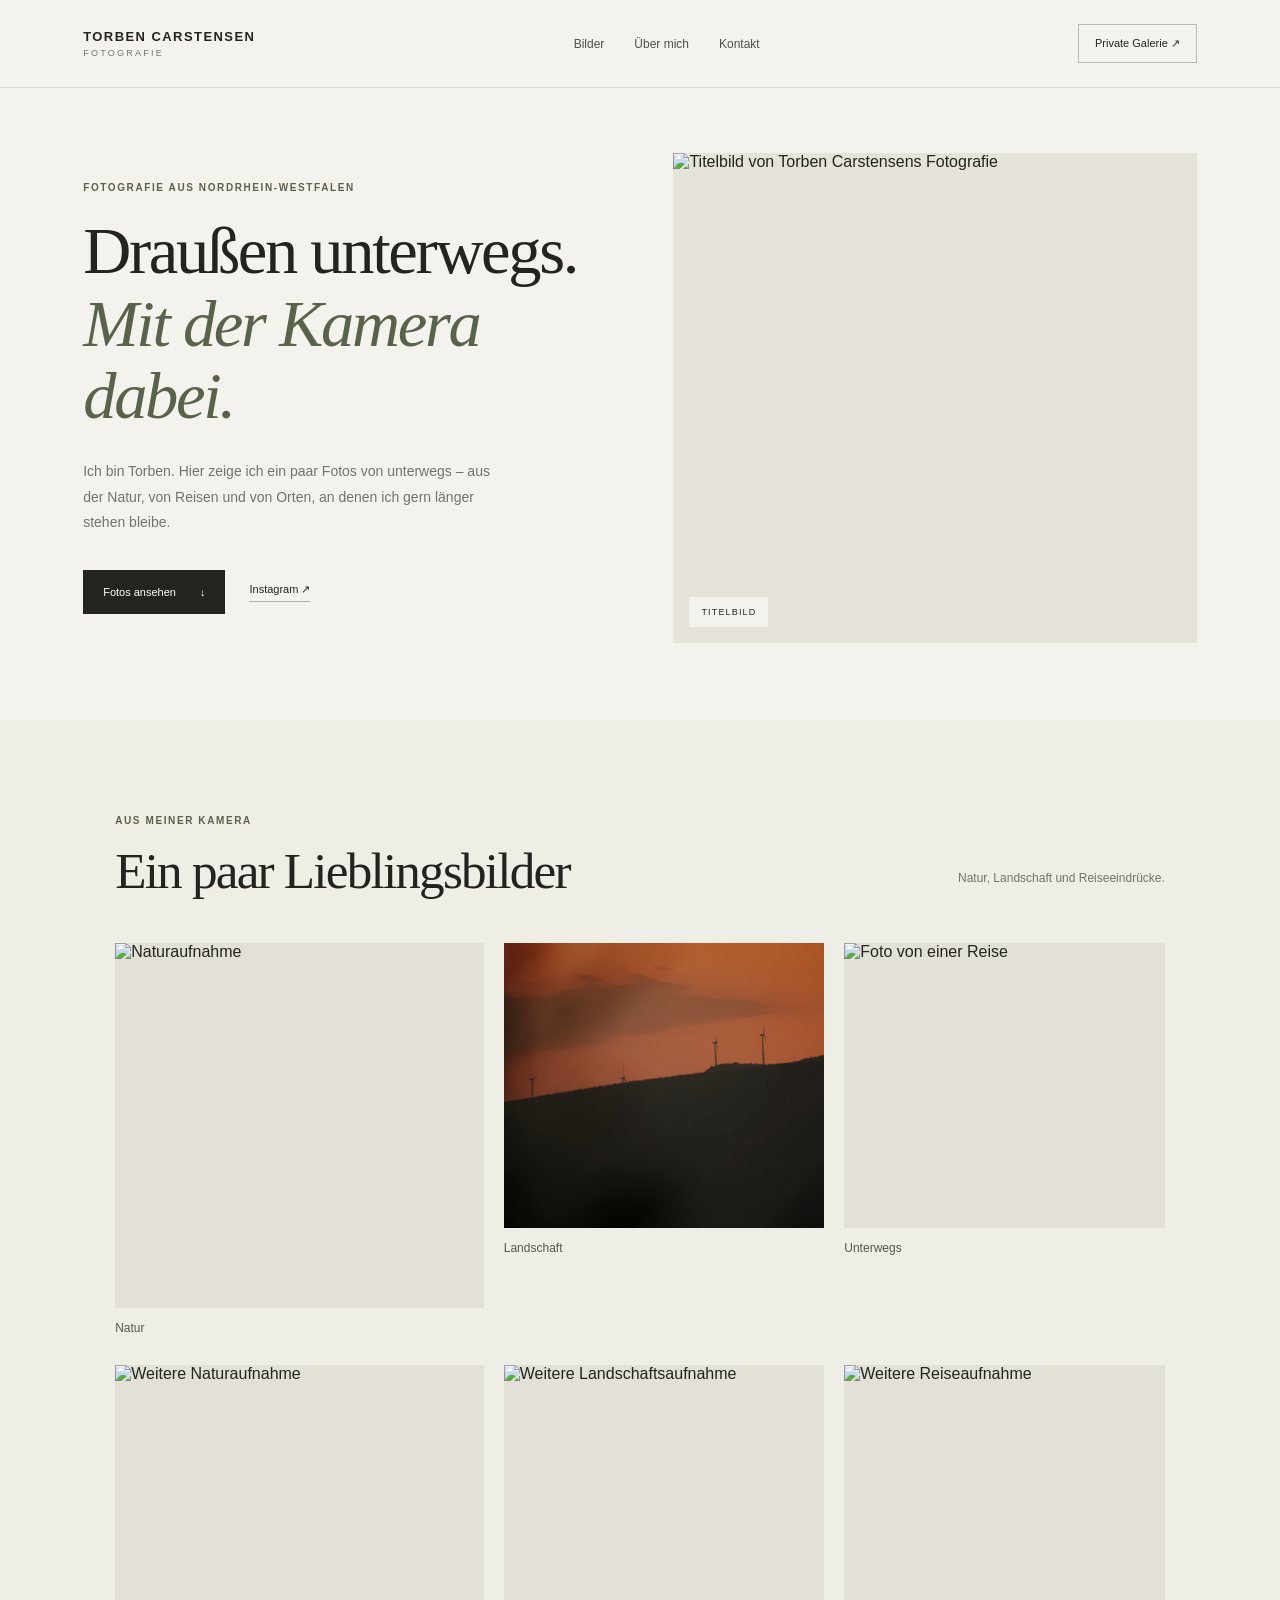
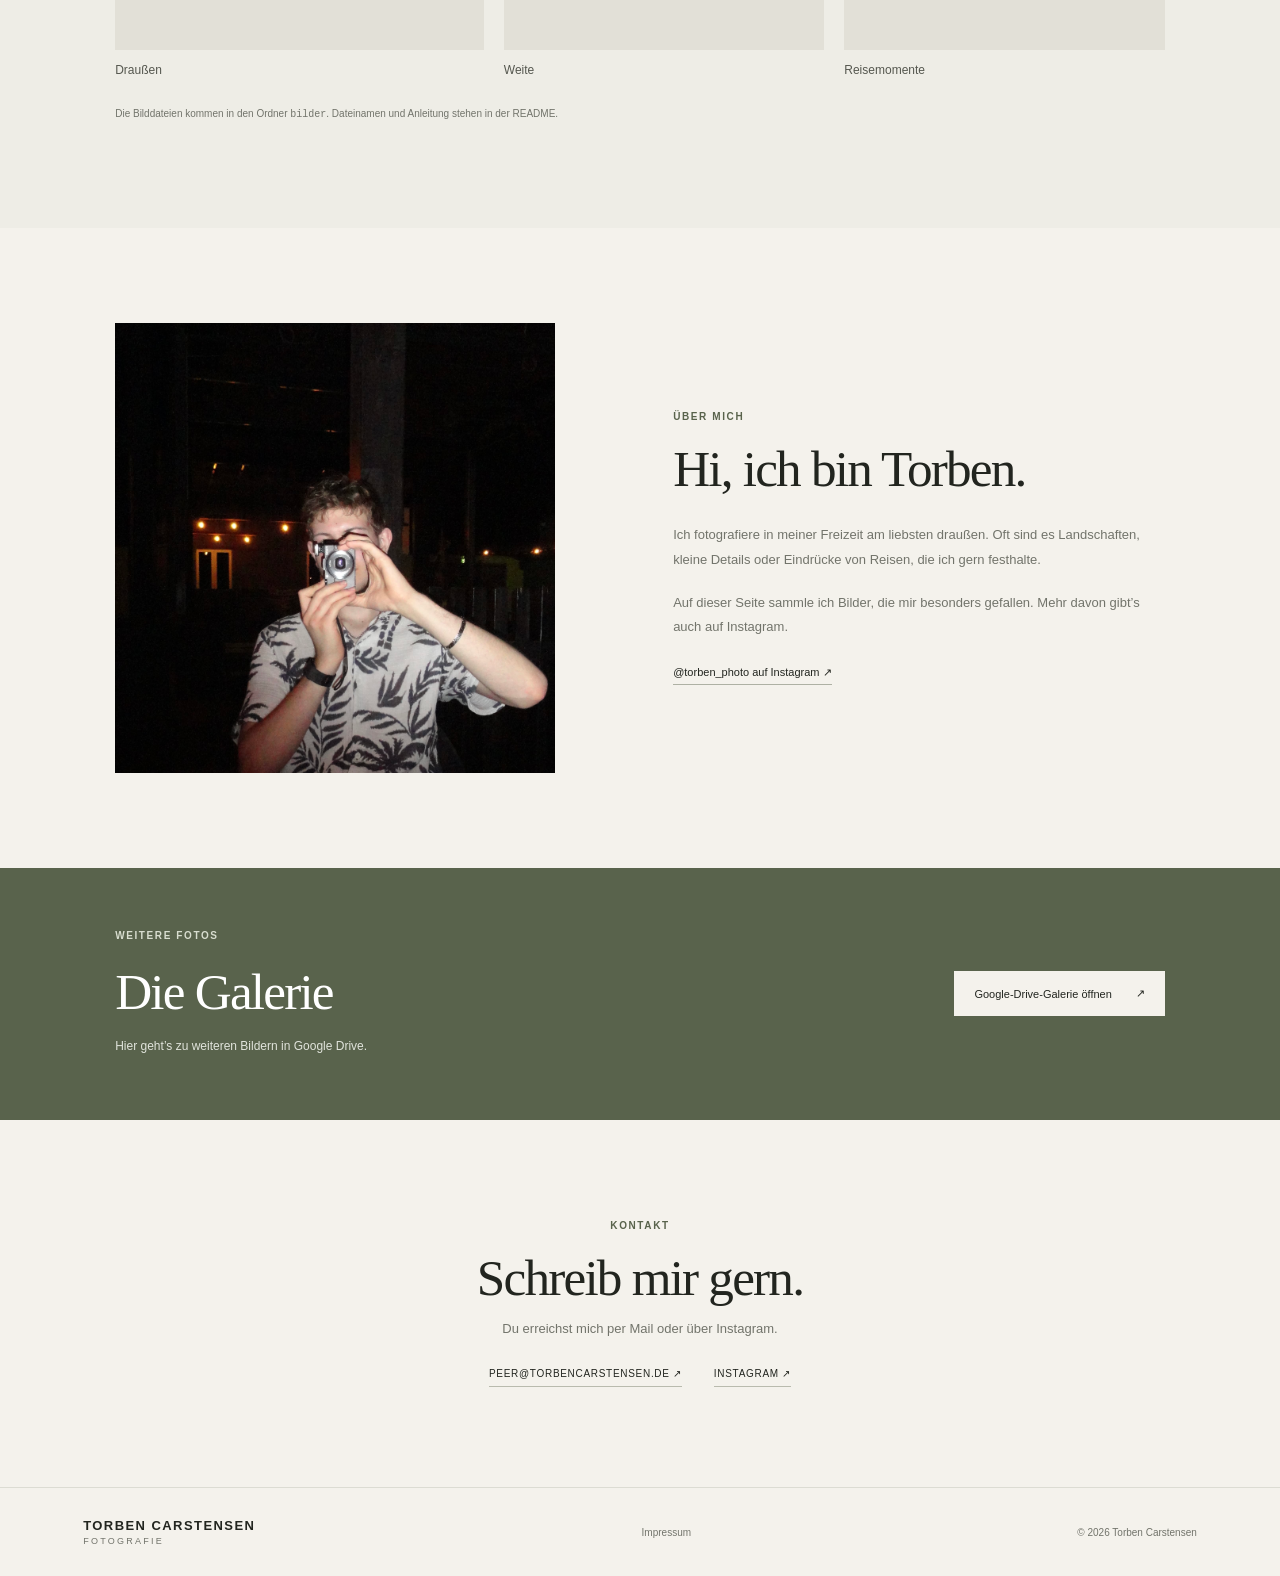
==== commit 46d7a5ec: "Update index.html" ====
--- a/index.html
+++ b/index.html
@@ -31,7 +31,7 @@
         </div>
       </div>
       <div class="hero-image-wrap">
-        <img class="hero-image" src="bilder/titelbild.jpg" alt="Titelbild von Torben Carstensens Fotografie">
+        <img class="hero-image" src="titelbild.jpg" alt="Titelbild von Torben Carstensens Fotografie">
         <span class="image-note">TITELBILD</span>
       </div>
     </section>
@@ -43,27 +43,27 @@
       </div>
       <div class="photo-grid">
         <figure class="photo photo-tall">
-          <img src="bilder/natur-01.jpg" alt="Naturaufnahme">
+          <img src="natur-01.jpg" alt="Naturaufnahme">
           <figcaption>Natur</figcaption>
         </figure>
         <figure class="photo">
-          <img src="bilder/landschaft-01.jpg" alt="Landschaftsaufnahme">
+          <img src="landschaft-01.jpg" alt="Landschaftsaufnahme">
           <figcaption>Landschaft</figcaption>
         </figure>
         <figure class="photo">
-          <img src="bilder/reise-01.jpg" alt="Foto von einer Reise">
+          <img src="reise-01.jpg" alt="Foto von einer Reise">
           <figcaption>Unterwegs</figcaption>
         </figure>
         <figure class="photo">
-          <img src="bilder/natur-02.jpg" alt="Weitere Naturaufnahme">
+          <img src="natur-02.jpg" alt="Weitere Naturaufnahme">
           <figcaption>Draußen</figcaption>
         </figure>
         <figure class="photo">
-          <img src="bilder/landschaft-02.jpg" alt="Weitere Landschaftsaufnahme">
+          <img src="landschaft-02.jpg" alt="Weitere Landschaftsaufnahme">
           <figcaption>Weite</figcaption>
         </figure>
         <figure class="photo">
-          <img src="bilder/reise-02.jpg" alt="Weitere Reiseaufnahme">
+          <img src="reise-02.jpg" alt="Weitere Reiseaufnahme">
           <figcaption>Reisemomente</figcaption>
         </figure>
       </div>
@@ -72,7 +72,7 @@
 
     <section class="about section" id="ueber-mich">
       <div class="about-image">
-        <img src="bilder/ueber-mich.jpg" alt="Foto von Torben oder seiner Kamera">
+        <img src="ueber-mich.jpg" alt="Foto von Torben oder seiner Kamera">
       </div>
       <div class="about-copy">
         <p class="eyebrow">ÜBER MICH</p>
